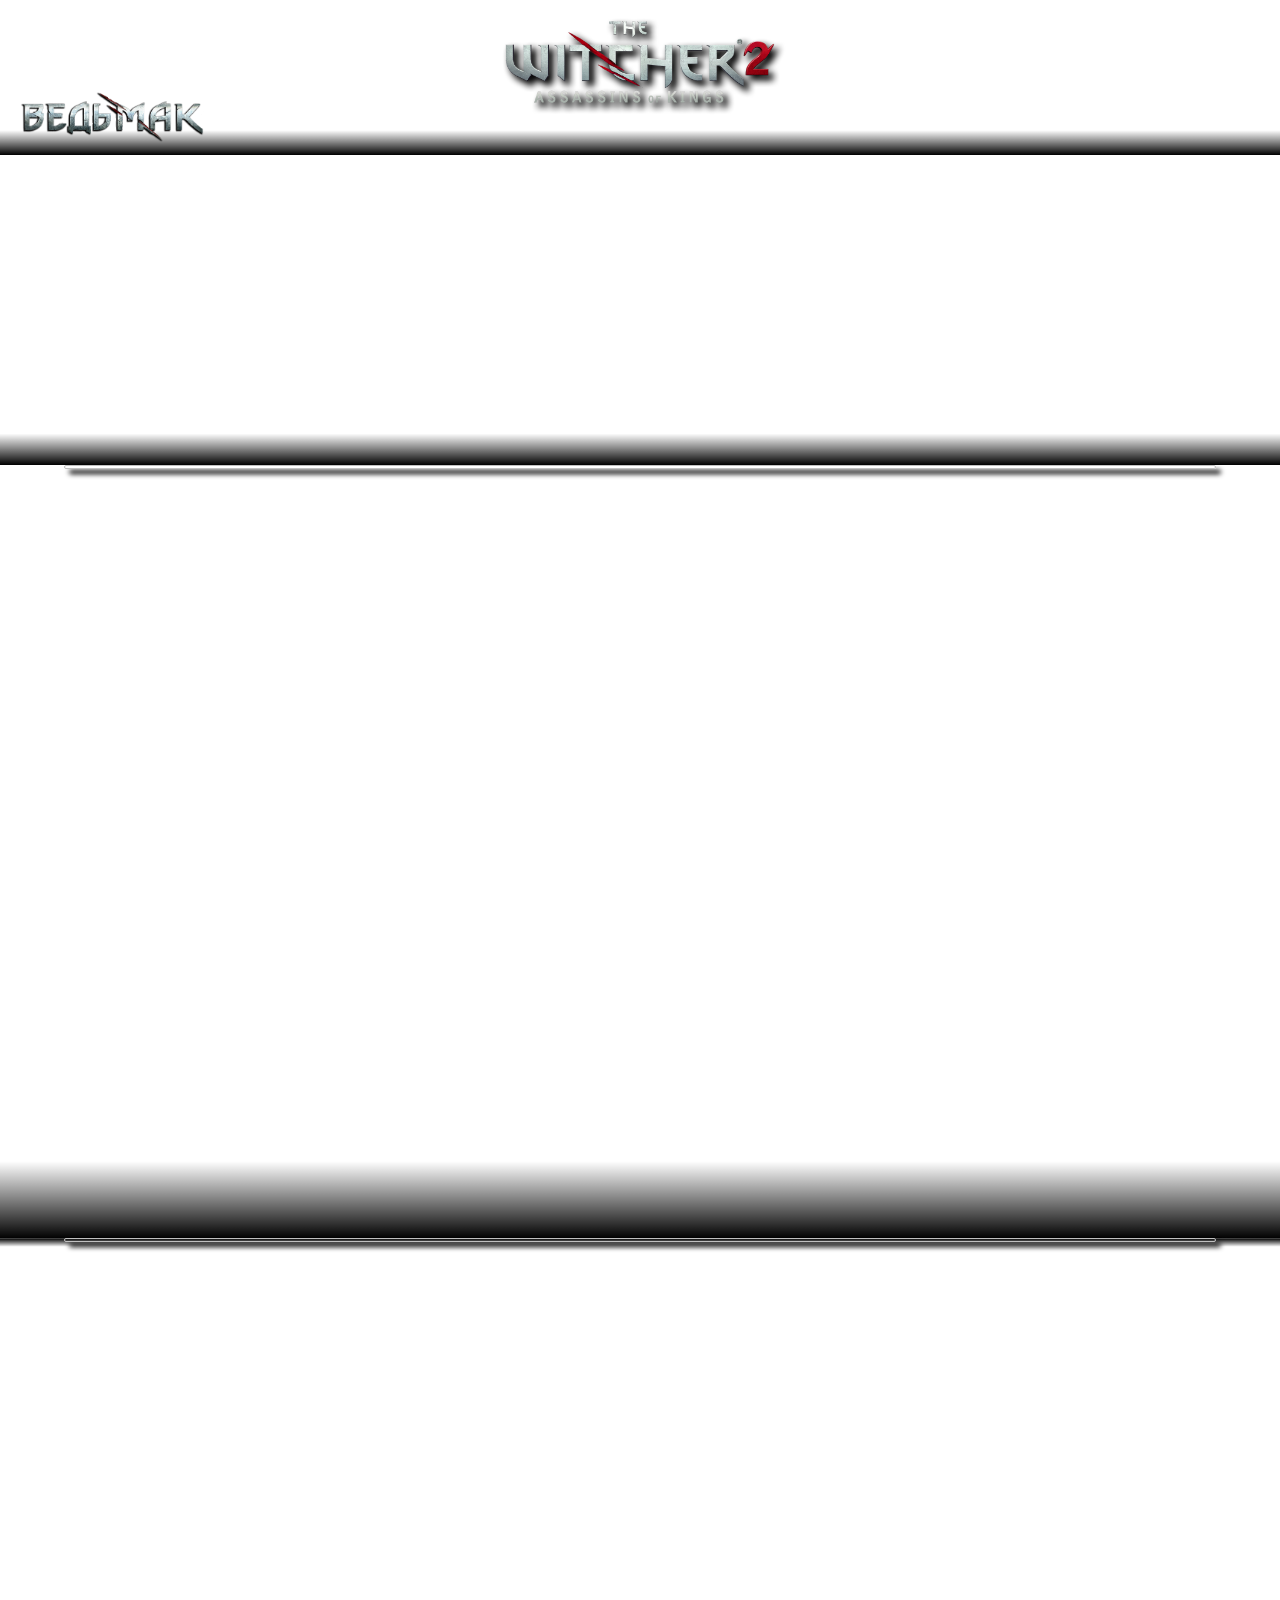
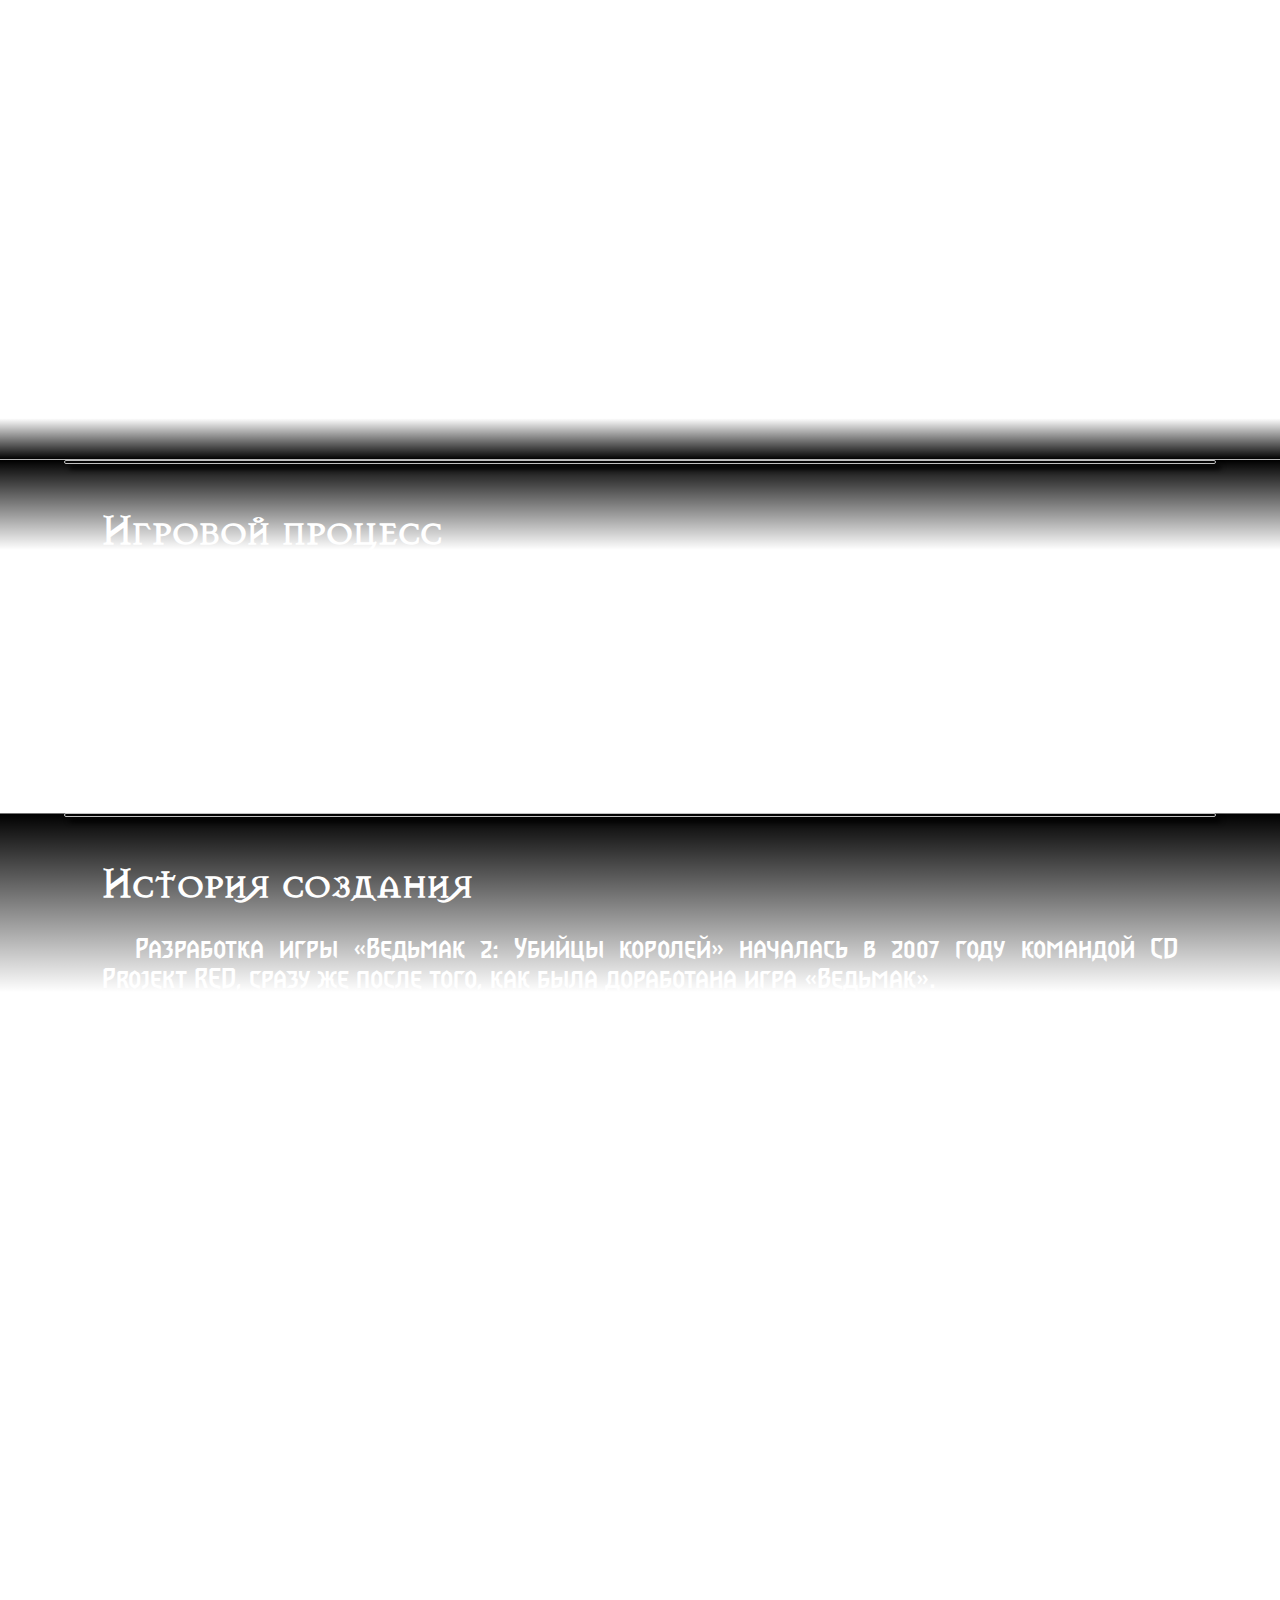
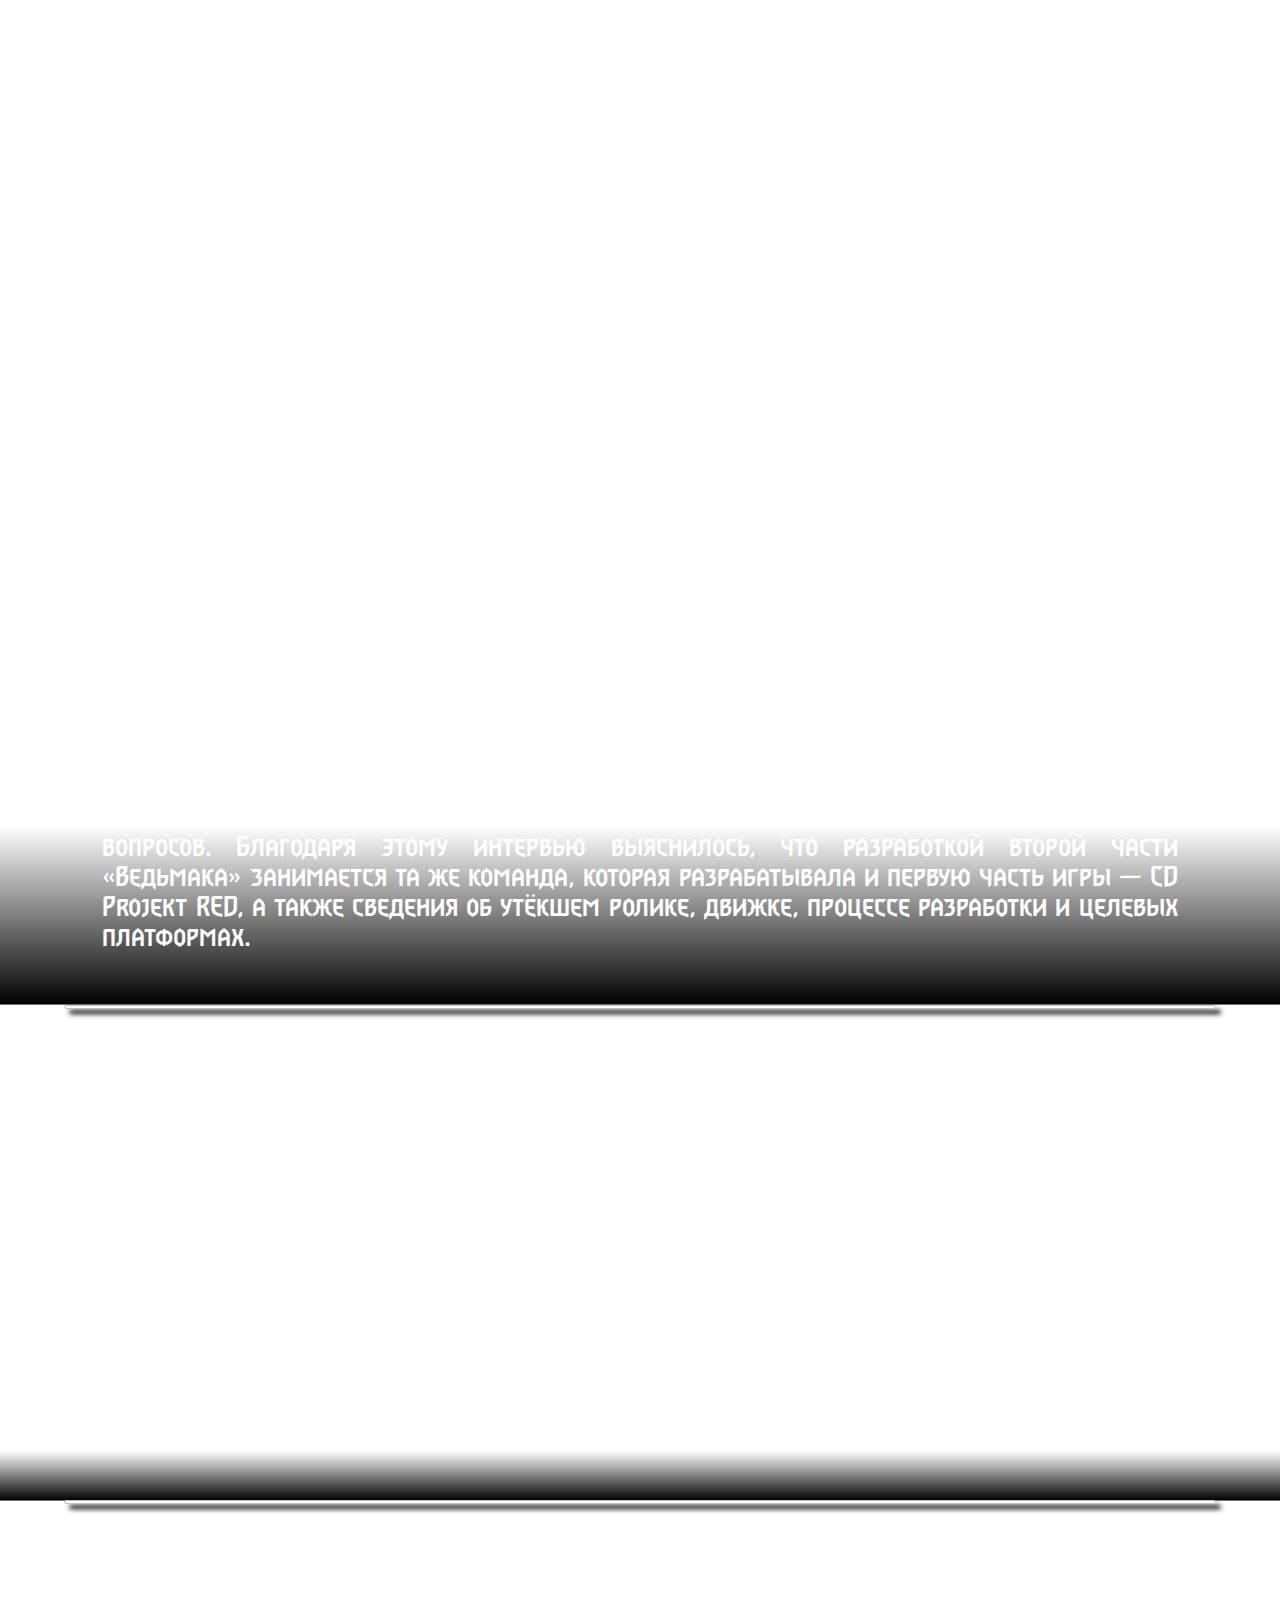
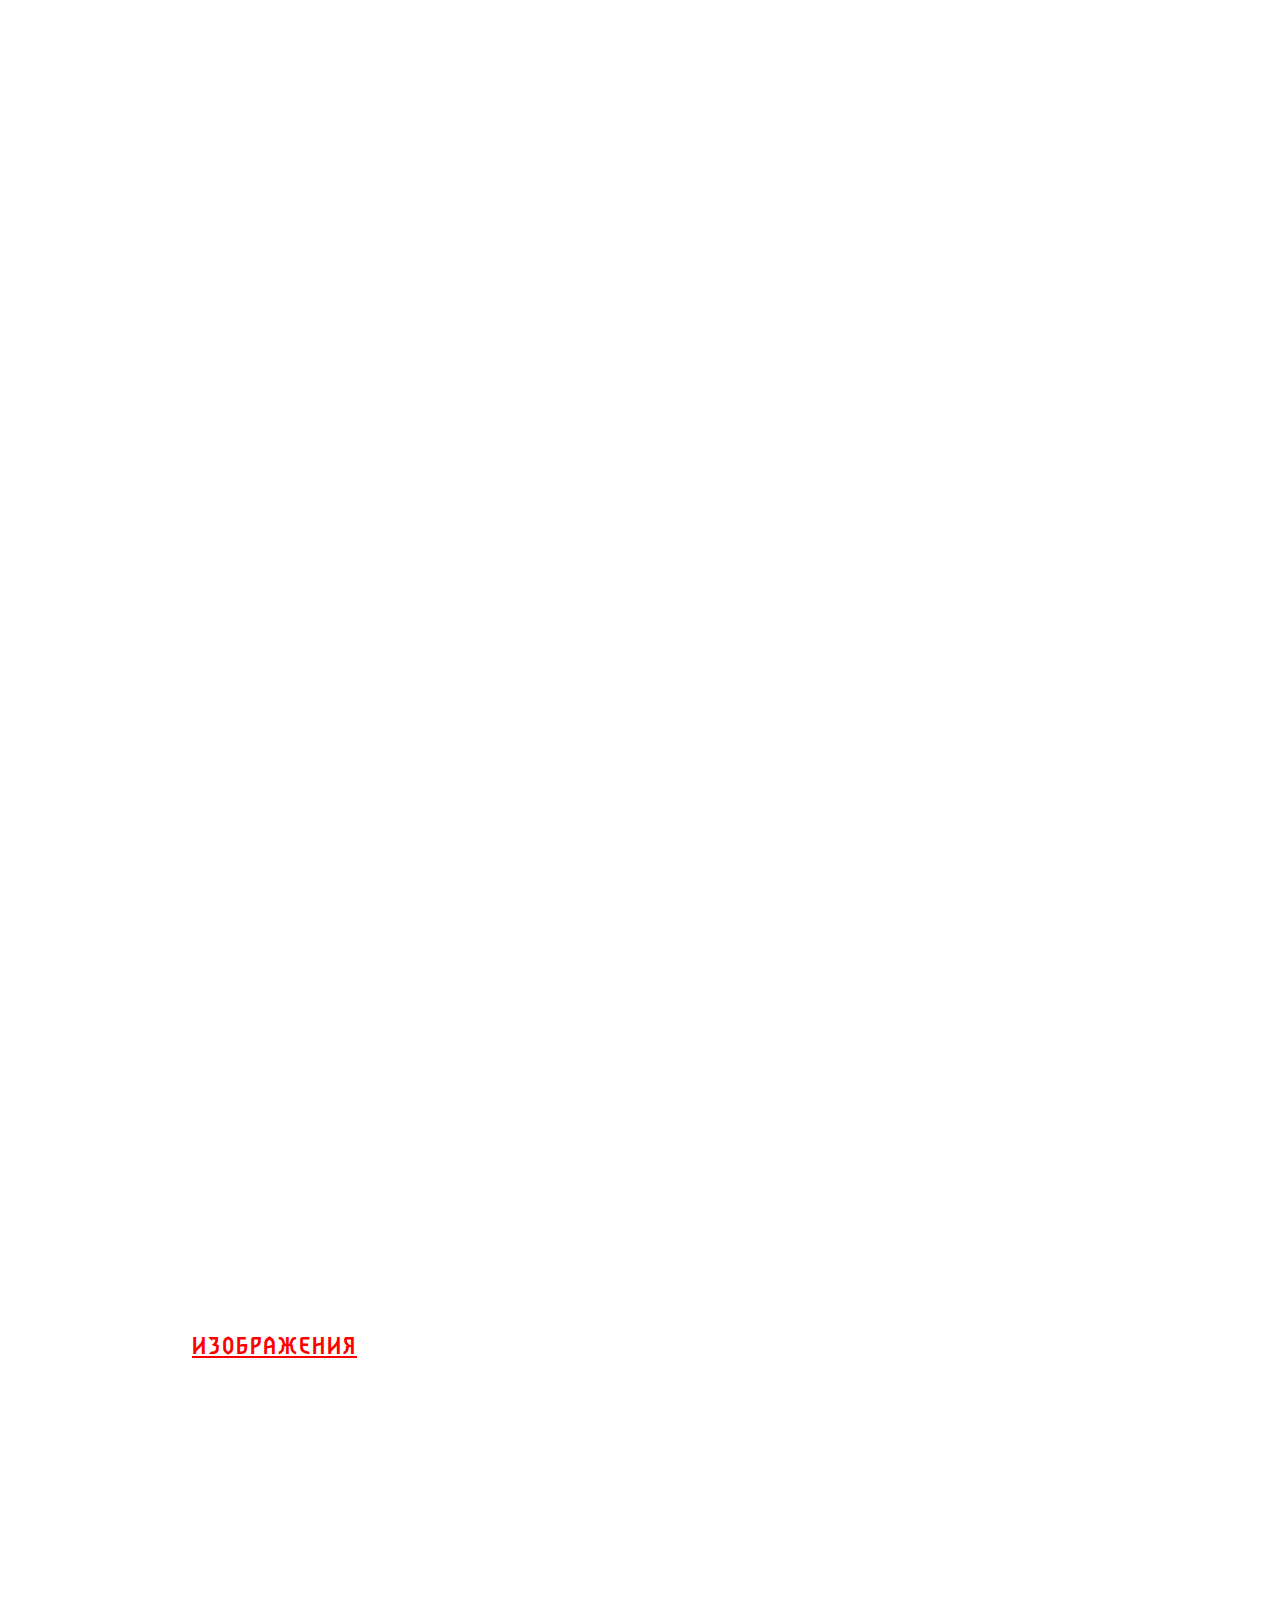
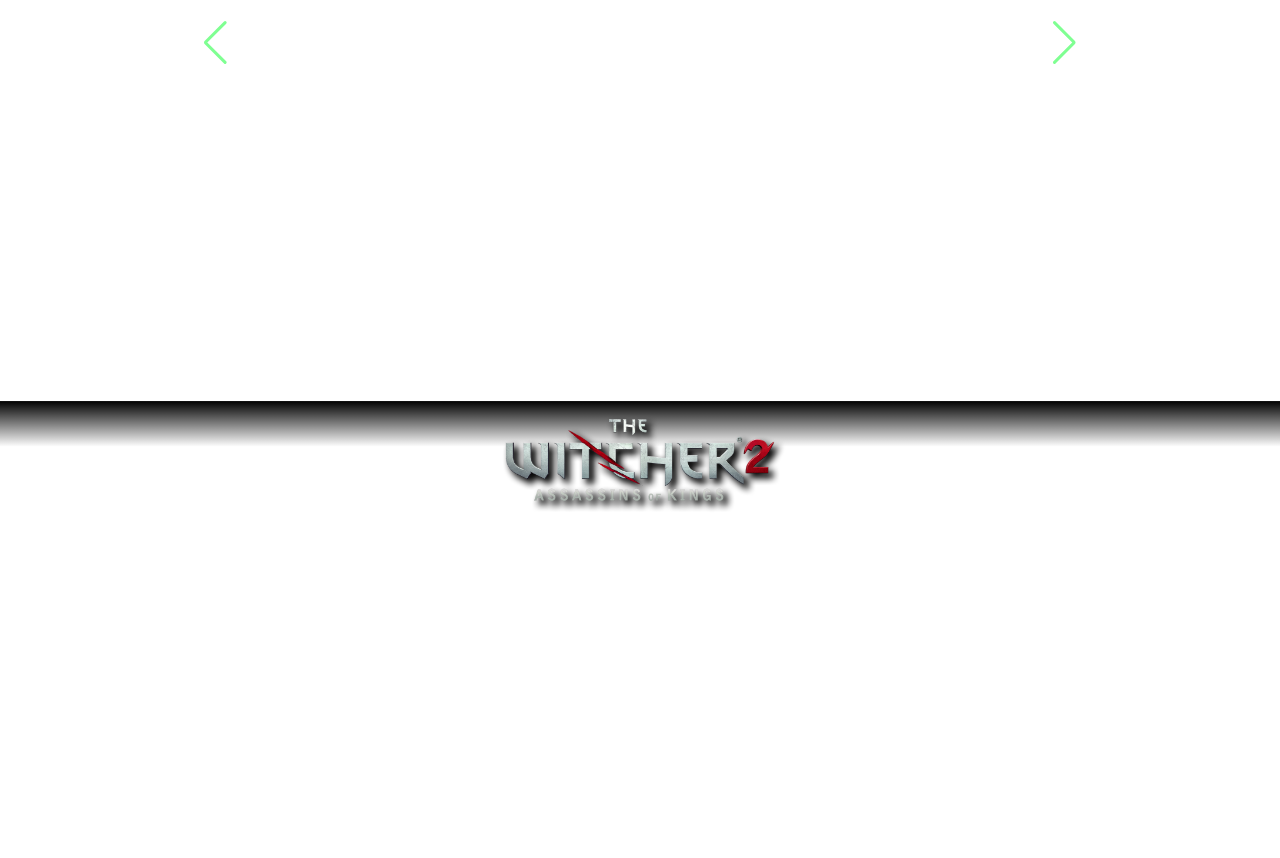
==== Game_2.html @ 96ee028e "Add files via upload" ====
<!DOCTYPE html>
<html lang="ru">
<head>
    <meta charset="UTF-8">
    <meta http-equiv="X-UA-Compatible" content="IE=edge">
    <meta name="viewport" content="width=device-width, initial-scale=1.0">
    <link rel="stylesheet" href="css/game.css">
    <link rel="stylesheet" href="https://cdn.jsdelivr.net/npm/swiper@9/swiper-bundle.min.css">
    <link rel="shortcut icon" href="/img/Witcher_ico.png" type="image/x-icon">
    <title>Ведьмак 2: Убийцы королей</title>
</head>
<body>
    <div id="container">
        <header>
            <video class="vid_back" autoplay muted loop>
                <source src="vid/Ведьмак 2.mp4" type="video/mp4"> 
            </video>
            <div class="logo_fon">
                <img src="img/Ведьмак 2.png" alt="Ведьмак" class="img_logo">
            </div>
            <section class="navigation">
                <a href="index.html" class="logo">
                <img src="img/logo.png" alt="Logo">
                </a>
                <nav>
                <ul>
                    <li><a href="index.html#Book">Сага о Ведьмаке</a>
                    <ul class="sub-menu">
                        <a href="Book_1.html"><li>Последнее желание</li></a>
                        <a href="Book_2.html"><li>Меч Предназначения</li></a>
                        <a href="Book_3.html"><li>Кровь Эльфов</li></a>
                        <a href="Book_4.html"><li>Час Презрения</li></a>
                        <a href="Book_5.html"><li>Крещение огнем</li></a>
                        <a href="Book_6.html"><li>Башня Ласточки</li></a>
                        <a href="Book_7.html"><li>Владычица Озера</li></a>
                        <a href="Book_8.html"><li>Сезон Гроз</li></a>
                    </ul>
                    </li>
                    <li><a href="index.html#Game">Компьютерные игры</a>
                    <ul class="sub-menu">
                        <a href="Game_1.html"><li>Ведьмак</li></a>
                        <a href="#"><li>Ведьмак 2: Убийцы королей</li></a>
                        <a href="Game_3.html"><li>Ведьмак 3: Дикая Охота</li></a>
                        <a href="Game_5.html"><li>Гвинт</li></a>
                        <a href="Game_4.html"><li>Кровная вражда: Ведьмак. Истории</li></a>
                    </ul>
                    </li>
                </ul>
                <div class="burger-icon">
                    <div class="bar"></div>
                    <div class="bar"></div>
                    <div class="bar"></div>
                </div>
                </nav>
              </section>
        </header>
        <section class="Witcher" style="    background: url(https://get.wallhere.com/photo/black-monochrome-reflection-symmetry-The-Witcher-texture-circle-light-lighting-shape-darkness-screenshot-1920x1080-px-computer-wallpaper-macro-photography-light-fixture-566904.jpg) no-repeat;
        background-size: cover; background-position-x: center; background-position-y: center;"> 
            <div class="Witcher_header">
                <h1><strong>Ведьмак 2: Убийцы королей</strong></h1>
            </div>
            <div class="Witcher_content">
                <p style="text-indent: 3%;">Ведьмак 2: Убийцы Королей — является продолжением компьютерной игры Ведьмак. Игра была выпущена польской компанией 
                    CD Projekt RED 17 мая 2011 года. Как и в оригинале, действие сиквела происходит в русле событий цикла романов, написанных 
                    Анджеем Сапковским. 
                </p>
            </div>
        </section>
        <section class="Story">
            <hr color="silver" size="4px" class="hr_style">
            <div class="Story_content_p">
             <h2>Сюжет</h2>  
             <p style="text-indent: 3%;">Действия игры «Ведьмак 2: Убийцы королей» начинаются вскоре после событий игры «Ведьмак» и также проходят в мире книг 
                Анджея Сапковского. Главный герой по-прежнему ведьмак Геральт из Ривии. По словам Анджея Сапковского, он сам не принимал участия в 
                разработке сюжета игры и даже не знал о её создании. Конец сюжета пролога во второй части игры закончился убийством короля Фольтеста. 
                Геральт не смог предотвратить покушение и упустил таинственного убийцу, который имел «ведьмачьи» глаза. Геральта обвинили в убийстве 
                Фольтеста и теперь ему предстоит отправиться расследовать данное преступление и восстановить свою репутацию. Сюжет игры, по сравнению с 
                первой частью, стал более развит. Приняв участие в подавлении восстания Ордена Пылающей Розы и защитив нового короля от наемного убийцы, 
                во второй части игры Геральт оказывается в самом центре политического водоворота королевства Темерии. Он начинает собственное 
                расследование, пытаясь понять, кто и зачем убивает правителей Северных Королевств и почему убийцы так похожи на ведьмаков. 
                Расследование приведет Геральта к верховьям реки Понтар, в неспокойные земли на границе между Темерией, Каэдвеном и Аэдирном. 
                Именно в этом лесном краю столкнутся самые могущественные силы мира. В поисках Ведьмаку помогают различные персонажи - 
                как старые друзья (Лютик, Трисс, Золтан), так и новые знакомые. Также, во время путешествия, Геральт начинает вспоминать 
                детали своего прошлого. Неизвестно, как вновь обретенная память может повлиять на действия Ведьмака. И куда же пропали некоторые 
                люди из его воспоминаний?</p>
         </div>
        </section>
        <section class="GG" style=" background: url(https://cdn.suwalls.com/wallpapers/games/the-witcher-2-assassins-of-kings-44142-1920x1080.jpg) no-repeat; background-size: cover;
        background-position-x: center;">
            <hr color="silver" size="4px" class="hr_style">
            <div class="GG_content_p">
             <h2>Главный герой</h2>  
             <p style="text-indent: 3%;">
                <i><b>"Мне тоже могут не нравиться принципы, на которых стоит этот мир. Но до сих пор ничего лучшего не придумали."</b></i>
             </p>
             <p style="text-indent: 3%;">Главный герой игры – ведьмак Геральт из Ривии, профессиональный убийца монстров. Втянутый в политические беспорядки и массовые волнения, 
                захлестнувшие Темерию, Геральт помогает подавить восстание Ордена Пылающей Розы. Вскоре после этого он спасает короля Фольтеста, 
                едва не погибшего от рук очень похожего на ведьмака убийцы. Продолжив защищать короля, Геральт становится его телохранителем, а 
                сам Фольтест старается восстановить мир и порядок в своем королевстве. И вот, наконец, последние бастионы Ордена пали под натиском 
                королевской армии. Однако выясняется, что дело еще не доведено до конца – баронесса Ла Валетт объявляет об отделении своих владений от 
                королевства, и теперь ее замок необходимо захватить.</p>

                <p style="text-indent: 3%;">Месяц спустя после покушения армия Фольтеста стала у ворот замка Ла Валетт, готовясь к финальной битве. Геральт все еще выступает 
                на стороне короля. Пока у него нет возможности начать собственное расследование причин загадочного покушения на Фольтеста.</p>
                <p style="font-family: 'Gwent', sans-serif; text-indent: 3%;">Ты – ведьмак, мутант. Чем скорее ты это признаешь, тем лучше. Люди нуждаются в тебе из-за твоих умений, но ты должен понимать, 
                    что тебе нужно будет быстро исчезнуть, если твое присутствие становится нежелательным. Ты другой, уникальный. Это ставит тебя в 
                    такое же опасное положение, как и нелюдей, которых могут посадить на кол…</p>
         </div>
        </section>
        <section class="Gameplay">
            <hr color="silver" size="4px" class="hr_style">
                <div class="Gameplay_content_p">
                    <h2>Игровой процесс</h2>  
                    <p style="text-indent: 3%;">В игре доработан и существенно изменён геймплей по сравнению с предыдущей частью. Одним из нововведений стала возможность 
                        преодолевать небольшие препятствия в виде заборов и некоторых строений. Боевая система игры переработана. Комбо останется, 
                        однако будет внедрена система Quick Time Events. Как и в первой части, в игре есть боссы (огромные чудовища или сильные люди, 
                        а иногда — ведьмаки). Среднее прохождение игры занимает более 40 часов. </p>
             </div>
        </section>
        <section class="History">
            <hr color="silver" size="4px" class="hr_style">
            <div class="History_content_p">
                <h2>История создания</h2>  
                <p style="text-indent: 3%;">Разработка игры «Ведьмак 2: Убийцы королей» началась в 2007 году командой CD Projekt RED, сразу же после того, как была доработана 
                    игра «Ведьмак».</p>
                    <p style="text-indent: 3%;">Первые упоминания о неанонсированных проектах компании CD Projekt появлялись 9 ноября 2008 года, когда польский игровой портал 
                    gram.pl сумел узнать у Михала Кичиньского (польск. Michał Kiciński) некоторую информацию о разрабатываемых играх. 
                    Согласно той информации, CD Projekt разрабатывала параллельно 4 игры: 2 игры разрабатывала непосредственно CD Projekt RED, 
                    третья игра разрабатывалась с тогда ещё неизвестной французской студией при поддержке CD Projekt RED, а четвёртая игра — шутер 
                    «They», разрабатывалась компанией Metropolis Software.</p>
                    
                    <p style="text-indent: 3%;">Новая информация о «The Witcher 2: Assassins of Kings» появилась 28 и 29 апреля 2009 года, во время процесса, связанного с отменой 
                    «The Witcher: Rise of the White Wolf», ремейком оригинального «Ведьмака» под игровые консоли.</p>
                    
                    <p style="text-indent: 3%;">Стало известно, что одной из двух игр, которые непосредственно и самостоятельно разрабатывала CD Projekt RED, являлся именно 
                    «The Witcher 2: Assassins of Kings», а третьей игрой, которую CDcreen Games, собственно являлась «The Witcher: Rise of the White 
                    Wolf».</p>
                    
                    <p style="text-indent: 3%;">Следующая порция информации появилась 14 июня 2009 года, когда в интервью польскому игровому журналу «CD Action» совладелец 
                    CD Projekt Михал Кичиньский сообщил о разработке «The Witcher 2» и дату выхода игры — 2010 год. Однако через несколько дней 
                    CD Projekt в лице Михала Кичиньского официально опровергла эту информацию. Согласно Кичиньскому, данные сведения появились в 
                    результате неправильного редактирования журналом «CD Action» его высказываний. «Интервью было отредактировано CD Action без 
                    уведомления меня об этом, и после изменений значение моего ответа касательно планов на будущее нашей студии оказалось значительно 
                    искажено», — объяснил Кичиньский</p>
                    
                    <p style="text-indent: 3%;">16 сентября 2009 года на YouTube появился ролик, демонстрирующий альфа-версию игры «The Witcher 2: Assassins of Kings». 
                    Именно благодаря данному ролику стало известно название игры. Данное видео представляет собой демонстрацию геймплея и 
                    технологий альфа-версии игры, и было предназначено для внутреннего использования.</p>
                    
                    <p style="text-indent: 3%;">18 сентября 2009 года компания CD Projekt RED официально подтвердила разработку игры. Адам Кичиньский (польск. Adam Kiciński), 
                    генеральный директор CD Projekt RED, прокомментировал «утёкший» ролик и заявил о том, что ролику уже полгода и на данный момент 
                    разработчики ищут издателя: «Конечно, мы не можем и не хотим пытаться опровергнуть эти факты. Ролик, появившийся вчера на множестве 
                    сайтов, показывает наш новый проект «Ведьмак 2», над которым мы уже некоторое время работаем. Мы сделали этот ролик полгода назад, 
                    чтобы продемонстрировать первую играбельную версию. В настоящее время мы ищем потенциального издателя (или издателей) для этой игры, 
                    и эта утечка является неконтролируемым побочным эффектом этого процесса. На сегодняшний день мы не комментируем ничего, 
                    что касается самой игры.»</p>
                    
                    <p style="text-indent: 3%;">Однако было официально объявлено, что данный ролик ни коим образом не показывает финальное качество игры, а сама игра ещё 
                    находится в стадии глубокой разработки.</p>
                    
                    <p style="text-indent: 3%;">22 сентября 2009 года польский игровой сайт GRY-OnLine взял интервью у старшего продюсера игры Томаша Гопа (польск. Tomasz Gop), 
                    в котором тот ответил на несколько вопросов. Благодаря этому интервью выяснилось, что разработкой второй части «Ведьмака» 
                    занимается та же команда, которая разрабатывала и первую часть игры — CD Projekt RED, а также сведения об утёкшем ролике, 
                    движке, процессе разработки и целевых платформах.</p>
         </div>
        </section>
        <section class="Technical">
            <hr color="silver" size="4px" class="hr_style">
            <div class="Technical_content_p">
                <h2>Технические данные</h2>  
                <p style="text-indent: 3%;">В игре «The Witcher 2: Assassins of Kings» используется полностью новый мультиплатформенный игровой движок под названием 
                    «RED Engine», разработанный силами CD Projekt RED специально для игры. В качестве физического движка используется Havok 
                    разработки одноимённой компании.</p>

                    <p style="text-indent: 3%;">По словам разработчиков, «RED Engine» фокусируется не только на графике и физике, но и на построении нелинейной системы квестов.</p>
                    
                    <p style="text-indent: 3%;">Графический движок поддерживает динамические тени, normal mapping и parallax mapping. По сравнению с первой частью игры улучшена 
                    детализация текстур, а также более реалистичными стали смена времени суток и погодные явления.</p>
         </div>
        </section>
        <section class="Awards">
            <hr color="silver" size="4px" class="hr_style">
            <div class="Awards_content_p">
                <h2>Награды и реакция критиков</h2>  
                <p style="text-indent: 3%;">Проект был очень хорошо принят критиками, абсолютное большинство рецензий положительно характеризовали игру.</p>

                <p style="text-indent: 3%;">Портал Games-TV отозвался об игре хвалебно, выставив в своем обзоре высший балл — «CD Projekt RED сделала образцовую RPG! 
                    Зрелищную, современную, но не забывающую о корнях».</p>
                    
                    <p style="text-indent: 3%;">Издание «Игромания» положительно отозвалась об игре — «Редкий случай: перед нами игра, которая практически полностью соответствует 
                    нашим ожиданиям. Это большая (до 20 часов только на основную сюжетную линию) RPG, предоставляющая игроку довольно широкую свободу 
                    выбора и не забывающая, что его, вообще говоря, надо развлекать». Игра получила 9 из 10 баллов и заняла третье место в номинации 
                    «RPG года» (2011). Подводя итоги года редакция отметила, что «потеряв немного в самобытности (выпендрежа в ролевой и боевой системе 
                    стало меньше), второй „Ведьмак“ явно приобрёл в красках, масштабе и режиссуре».</p>
                    
                    <p style="text-indent: 3%;">Интернет портал Playground так охарактеризовал игру в своей обзорной статье «Вердикт: одна из лучших RPG в истории, 
                    достойная занять место рядом с титанами жанра.»</p>
                    
                    <p style="text-indent: 3%;">В обзоре PC Игры немного посетовали на управление в ПК-версии, но при этом считают, что «мир, созданный польскими умельцами 
                    во втором „Ведьмаке“, настолько хорош и упоителен, что этой игре и её создателям можно простить многое».</p>
                    
                    <p style="text-indent: 3%;">Страна Игр: «Но в целом „Ведьмак 2“ оставляет двойственное ощущение: словно бы олдскульной хардкорной RPG в декорациях RPG 
                    современной. Внутри игры Геральт, охотник на волшебных чудовищ, не очень-то уверенно себя чувствует в мире политических интриг, 
                    где всем заправляют чудовища в людском облике.»</p>
                    
                    <p style="text-indent: 3%;">Журнал «Лучшие компьютерные игры» отмечает, что несмотря на крайне высокий уровень исполнения, «Ведьмак 2: Убийцы королей» 
                    лишилась многих удачных деталей первой части и добавила к ним немало неудачных. «Безумно красивая ролевая игра по миру 
                    Сапковского — почти идеальная, если не знать о существовании первого „Ведьмака“. Новый проект сделал большой шаг в сторону 
                    конвейера. Он будто бы собран из конструктора, склеен из „проверенных“ ролевых элементов и порой норовит развалиться по швам.»</p>
                    
                    <p style="text-indent: 3%;">Президент США Барак Обама во время визита в Польшу, произнёс хвалебную речь о достижениях Польши по части мировой экономики, в 
                    частности выделив игру о Геральте завоевавшую любовь у геймеров по всему миру. Однако Обама тут же признался, что сам не очень 
                    хорошо разбирается в видеоиграх, а в Witcher он и вовсе не играл</p>
         </div>
        </section>
        <section class="conteiner_slider">
            <ol class="header">
                <li class="label">Изображения</li>
                <li class="label">Видео</li> 
            </ol>
            <div class="swiper slider izo" >
                <div class="swiper-container gallery-top1 gallery-top">
                    <div class="swiper-wrapper">
                    <div class="swiper-slide" style="background-image:url(https://static.cdprojektred.com/thewitcher.com/media/wallpapers/witcher2/big/witcher2_ru_wallpaper_the_witcher_2_assassins_of_kings_wallpaper_3_1920x1080_1434708961.jpg)"></div>  
                    <div class="swiper-slide" style="background-image:url(https://static.cdprojektred.com/thewitcher.com/media/wallpapers/witcher2/big/witcher2_ru_wallpaper_the_witcher_2_assassins_of_kings_wallpaper_1_1920x1080_1434708821.jpg)"></div>     
                    <div class="swiper-slide" style="background-image:url(https://static.cdprojektred.com/thewitcher.com/media/screenshots/witcher2/big/witcher2_ru_screenshot_the_witcher_2_assassins_of_kings_screenshots_5_1920x1080_1434715786.jpg)"></div>
                    <div class="swiper-slide" style="background-image:url(https://static.cdprojektred.com/thewitcher.com/media/screenshots/witcher2/big/witcher2_ru_screenshot_the_witcher_2_assassins_of_kings_screenshots_4_1920x1080_1434715785.jpg)"></div>
                    <div class="swiper-slide" style="background-image:url(https://static.cdprojektred.com/thewitcher.com/media/screenshots/witcher2/big/witcher2_ru_screenshot_the_witcher_2_assassins_of_kings_screenshots_3_1920x1080_1434715784.jpg)"></div>
                    <div class="swiper-slide" style="background-image:url(https://static.cdprojektred.com/thewitcher.com/media/screenshots/witcher2/big/witcher2_ru_screenshot_the_witcher_2_assassins_of_kings_screenshots_2_1920x1080_1434715784.jpg)"></div>
                    <div class="swiper-slide" style="background-image:url(https://static.cdprojektred.com/thewitcher.com/media/screenshots/witcher2/big/witcher2_ru_screenshot_the_witcher_2_assassins_of_kings_screenshots_1_1920x1080_1434715783.jpg)"></div>
                    <div class="swiper-slide" style="background-image:url(https://static.cdprojektred.com/thewitcher.com/media/screenshots/witcher2/big/witcher2_ru_screenshot_the_witcher_2_assassins_of_kings_screenshot_6_1920x1080_1434714947.jpg)"></div>
                    <div class="swiper-slide" style="background-image:url(https://static.cdprojektred.com/thewitcher.com/media/screenshots/witcher2/big/witcher2_ru_screenshot_the_witcher_2_assassins_of_kings_screenshot_5_1920x1080_1434714945.jpg)"></div>
                    <div class="swiper-slide" style="background-image:url(https://static.cdprojektred.com/thewitcher.com/media/screenshots/witcher2/big/witcher2_ru_screenshot_the_witcher_2_assassins_of_kings_screenshot_3_1920x1080_1434714942.jpg)"></div>
                    <div class="swiper-slide" style="background-image:url(https://static.cdprojektred.com/thewitcher.com/media/screenshots/witcher2/big/witcher2_ru_screenshot_the_witcher_2_assassins_of_kings_screenshot_1_1920x1080_1434714939.jpg)"></div>
                    <div class="swiper-slide" style="background-image:url(https://static.cdprojektred.com/thewitcher.com/media/screenshots/witcher2/big/witcher2_ru_screenshot_the_witcher_2_assassins_of_kings_screenshots_6_1920x1080_1434715787.jpg)"></div>
                    <div class="swiper-slide" style="background-image:url(https://static.cdprojektred.com/thewitcher.com/media/wallpapers/witcher2/big/witcher2_ru_wallpaper_the_witcher_2_assassins_of_kings_wallpaper_2_1920x1080_1434708910.jpg)"></div>   
                </div>

                    <div class="swiper-button-next swiper-button-white"></div>
                    <div class="swiper-button-prev swiper-button-white"></div>
                    </div>
                    <div class="swiper-container gallery-thumbs1 gallery-thumbs">
                    <div class="swiper-wrapper">
                        <div class="swiper-slide" style="background-image:url(https://static.cdprojektred.com/thewitcher.com/media/wallpapers/witcher2/big/witcher2_ru_wallpaper_the_witcher_2_assassins_of_kings_wallpaper_3_1920x1080_1434708961.jpg)"></div>
                        <div class="swiper-slide" style="background-image:url(https://static.cdprojektred.com/thewitcher.com/media/wallpapers/witcher2/big/witcher2_ru_wallpaper_the_witcher_2_assassins_of_kings_wallpaper_1_1920x1080_1434708821.jpg)"></div>     
                        <div class="swiper-slide" style="background-image:url(https://static.cdprojektred.com/thewitcher.com/media/screenshots/witcher2/big/witcher2_ru_screenshot_the_witcher_2_assassins_of_kings_screenshots_5_1920x1080_1434715786.jpg)"></div>
                        <div class="swiper-slide" style="background-image:url(https://static.cdprojektred.com/thewitcher.com/media/screenshots/witcher2/big/witcher2_ru_screenshot_the_witcher_2_assassins_of_kings_screenshots_4_1920x1080_1434715785.jpg)"></div>
                        <div class="swiper-slide" style="background-image:url(https://static.cdprojektred.com/thewitcher.com/media/screenshots/witcher2/big/witcher2_ru_screenshot_the_witcher_2_assassins_of_kings_screenshots_3_1920x1080_1434715784.jpg)"></div>
                        <div class="swiper-slide" style="background-image:url(https://static.cdprojektred.com/thewitcher.com/media/screenshots/witcher2/big/witcher2_ru_screenshot_the_witcher_2_assassins_of_kings_screenshots_2_1920x1080_1434715784.jpg)"></div>
                        <div class="swiper-slide" style="background-image:url(https://static.cdprojektred.com/thewitcher.com/media/screenshots/witcher2/big/witcher2_ru_screenshot_the_witcher_2_assassins_of_kings_screenshots_1_1920x1080_1434715783.jpg)"></div>
                        <div class="swiper-slide" style="background-image:url(https://static.cdprojektred.com/thewitcher.com/media/screenshots/witcher2/big/witcher2_ru_screenshot_the_witcher_2_assassins_of_kings_screenshot_6_1920x1080_1434714947.jpg)"></div>
                        <div class="swiper-slide" style="background-image:url(https://static.cdprojektred.com/thewitcher.com/media/screenshots/witcher2/big/witcher2_ru_screenshot_the_witcher_2_assassins_of_kings_screenshot_5_1920x1080_1434714945.jpg)"></div>
                        <div class="swiper-slide" style="background-image:url(https://static.cdprojektred.com/thewitcher.com/media/screenshots/witcher2/big/witcher2_ru_screenshot_the_witcher_2_assassins_of_kings_screenshot_3_1920x1080_1434714942.jpg)"></div>
                        <div class="swiper-slide" style="background-image:url(https://static.cdprojektred.com/thewitcher.com/media/screenshots/witcher2/big/witcher2_ru_screenshot_the_witcher_2_assassins_of_kings_screenshot_1_1920x1080_1434714939.jpg)"></div>
                        <div class="swiper-slide" style="background-image:url(https://static.cdprojektred.com/thewitcher.com/media/screenshots/witcher2/big/witcher2_ru_screenshot_the_witcher_2_assassins_of_kings_screenshots_6_1920x1080_1434715787.jpg)"></div>
                        <div class="swiper-slide" style="background-image:url(https://static.cdprojektred.com/thewitcher.com/media/wallpapers/witcher2/big/witcher2_ru_wallpaper_the_witcher_2_assassins_of_kings_wallpaper_2_1920x1080_1434708910.jpg)"></div>     
                        
                    </div>
                </div>
    
            </div>
            <div class="swiper slider vid" >
                <div class="swiper-container gallery-top2 gallery-top">
                    <div class="swiper-wrapper">
                        <div class="swiper-slide">
                            <iframe width="100%" height="100%" src="https://www.youtube.com/embed/7ajukUlRKdA" title="YouTube video player" frameborder="0" allow="accelerometer; autoplay; clipboard-write; encrypted-media; gyroscope; picture-in-picture; web-share" allowfullscreen></iframe>
                        </div>
                        <div class="swiper-slide">
                            <iframe width="100%" height="100%" src="https://www.youtube.com/embed/9_0f6GDlqdU" title="YouTube video player" frameborder="0" allow="accelerometer; autoplay; clipboard-write; encrypted-media; gyroscope; picture-in-picture; web-share" allowfullscreen></iframe>
                        </div>     
                        <div class="swiper-slide">
                            <iframe width="100%" height="100%" src="https://www.youtube.com/embed/NJiMtPzY568" title="YouTube video player" frameborder="0" allow="accelerometer; autoplay; clipboard-write; encrypted-media; gyroscope; picture-in-picture; web-share" allowfullscreen></iframe>
                        </div>     
                        <div class="swiper-slide">
                            <iframe width="100%" height="100%" src="https://www.youtube.com/embed/lr2YU-tlK5Y" title="YouTube video player" frameborder="0" allow="accelerometer; autoplay; clipboard-write; encrypted-media; gyroscope; picture-in-picture; web-share" allowfullscreen></iframe>
                        </div>
                        <div class="swiper-slide">
                            <iframe width="100%" height="100%" src="https://www.youtube.com/embed/BR7Eb5cXPK8" title="YouTube video player" frameborder="0" allow="accelerometer; autoplay; clipboard-write; encrypted-media; gyroscope; picture-in-picture; web-share" allowfullscreen></iframe>
                        </div>
                        <div class="swiper-slide">
                            <iframe width="100%" height="100%" src="https://www.youtube.com/embed/npsAcevrIzk" title="YouTube video player" frameborder="0" allow="accelerometer; autoplay; clipboard-write; encrypted-media; gyroscope; picture-in-picture; web-share" allowfullscreen></iframe>
                        </div>
                        <div class="swiper-slide">
                            <iframe width="100%" height="100%" src="https://www.youtube.com/embed/NB_1hGDuG58" title="YouTube video player" frameborder="0" allow="accelerometer; autoplay; clipboard-write; encrypted-media; gyroscope; picture-in-picture; web-share" allowfullscreen></iframe>
                        </div>
                    </div>
                    <div class="swiper-button-next swiper-button-white"></div>
                    <div class="swiper-button-prev swiper-button-white"></div>
                    </div>
                <div class="swiper-container gallery-thumbs2 gallery-thumbs">
                    <div class="swiper-wrapper">
                            <div class="swiper-slide" style="background-image:url(https://img.youtube.com/vi/7ajukUlRKdA/hqdefault.jpg)" data-video-id="7ajukUlRKdA"></div>
                            <div class="swiper-slide" style="background-image:url(https://img.youtube.com/vi/9_0f6GDlqdU/hqdefault.jpg)" data-video-id="9_0f6GDlqdU"></div>
                            <div class="swiper-slide" style="background-image:url(https://img.youtube.com/vi/NJiMtPzY568/hqdefault.jpg)" data-video-id="NJiMtPzY568"></div> 
                            <div class="swiper-slide" style="background-image:url(https://img.youtube.com/vi/lr2YU-tlK5Y/hqdefault.jpg)" data-video-id="lr2YU-tlK5Y"></div> 
                            <div class="swiper-slide" style="background-image:url(https://img.youtube.com/vi/BR7Eb5cXPK8/hqdefault.jpg)" data-video-id="BR7Eb5cXPK8"></div> 
                            <div class="swiper-slide" style="background-image:url(https://img.youtube.com/vi/npsAcevrIzk/hqdefault.jpg)" data-video-id="npsAcevrIzk"></div> 
                            <div class="swiper-slide" style="background-image:url(https://img.youtube.com/vi/NB_1hGDuG58/hqdefault.jpg)" data-video-id="NB_1hGDuG58"></div> 
                    </div>
                    
                </div>
    
        </section>
        <footer>
            <div class="logo_fon" style="position: relative;">
                <img src="img/Ведьмак 2.png" alt="Ведьмак" class="img_logo">
            </div>
            <div class="footer_content">
                <p>
                    <b>СИСТЕМНЫЕ ТРЕБОВАНИЯ</b> <br><br>
                    ОС: Windows XP/Vista/7 <br>
                    Процессор: Intel или AMD Quad-Core <br>
                    Оперативная память: 3 ГБ (XP), 4 ГБ (Vista/7) <br>
                    Видеокарта: GeForce 260 (1 ГБ) или Radeon HD 4850 (1 ГБ) <br>
                    Жесткий диск: 25 ГБ свободного места <br>
                    Звуковая карта: совместимость с DirectX 9.0c
                </p>
            </div>
        </footer>

    <script src="https://cdn.jsdelivr.net/npm/swiper@9/swiper-bundle.min.js"></script>
    <script src="js/game.js"></script>
</body>
</html>
---- css/game.css ----
body{
    margin:0;
    padding:0;
    color: #fff;
    font-size: 20px;
    height: 100%;
}

@font-face {
  font-family: 'Gwent';
  src: url('/font/gwent_extrabold.woff') format('woff');
  font-weight: normal;
  font-style: normal;
}
@font-face {
  font-family: 'Witcher';
  src: url('/font/masonchronicles.woff') format('woff');
  font-weight: normal;
  font-style: normal;
}

.navigation {
    max-width: 1920px;
    position:absolute;
    bottom: 5%;
    width: 100%;
    background-color: transparent;
    display: flex;
    justify-content: space-between;
    align-items: center;
    z-index: 100;
    transition: all 0.3s ease-in-out;
  }
  .logo img {
    padding-left: 20px;
    height: 50px;
  }
  
  .logo {
    text-decoration: none;
    z-index: 10;
  }
  nav{ padding-right: 4%;
  }
  nav ul {
    list-style: none;
    display: flex;
    margin: 0;
    padding: 0;
    text-align: center;
  }
  
  nav li {
    margin: 0 15px;
    position: relative;
  }
  
  nav a {
    font-family: 'Gwent', sans-serif;
    color: #fff;
    font-size: 18px;
    text-decoration: none;
    transition: all 0.1s ease-in-out;
  }
  
  nav a:hover {
    color: #e50914;
  }
  
  .sub-menu {
    position: absolute;
    top: calc(100% + 20px);
    left: 0;
    background-image: none;
    background-color: #091318de;
    border-radius: 10px;
    box-shadow: 0px 4px 8px rgba(0, 0, 0, 0.1);
    opacity: 0;
    visibility: hidden;
    transform: translateY(-10px);
    transition: all 0.3s ease-in-out;
    display: flex;
    flex-direction: column;
    align-items: stretch;
    width: 200px;
  }
  
  .sub-menu li {
    margin: 0;
    padding: 10px;
    border-top: 1px solid rgba(255, 255, 255, 0.1);
    transition: all 0.2s ease-in-out;
  }
  
  .sub-menu li:first-child {
    border-top: none;
  }
  
  .sub-menu li:hover {
    background-color: rgba(255, 255, 255, 0.05);
  }
  
  nav li:hover .sub-menu {
    opacity: 1;
    visibility: visible;
    transform: translateY(0px);
  }
  
  .burger-icon {
    display: none;
  }
  .navigation.scroll {
    background: url(https://static.cdprojektred.com/thewitcher.com/gfx/top3_menu_bg.png) 50% 0px no-repeat;
    padding: 10px;
    box-shadow: 0px 4px 8px rgba(0, 0, 0, 0.1);
    position: fixed;
    top: 0;
    bottom: auto;
  }
  .navigation.scroll::before{
    background: url(http://clipart-library.com/new_gallery/716115_sparkle-overlay-png.png) no-repeat bottom;
    background-size: 100%;
    content: "";
    height: 100%;
    left: 0;
    position: absolute;
    right: 0;
    width: 100%;
    opacity: 40%;
  }
  .navigation.scroll::after {
    content: "";
    display: block;
    position: absolute;
    top: -5%;
    left: -1%;
    right: -1%;
    bottom: 0;
    z-index: 1;
    border-width: 20px;
    border-style: solid;
    border-image-source: url(https://www.playgwent.com/build/img/master-mirror/images-frame@1x-95b341c2.png);
    border-image-slice: 12;
    border-image-outset: 0;
    border-image-repeat: round;
    pointer-events: none;
    opacity: 60%;
  }
  
  .navigation.scroll .logo img {
    height: 40px;
  }
  
  @media (max-width: 1000px) {
    nav ul {
      display: none;
      flex-direction: row;
      align-items: start;
      width: 100%;
      position: absolute;
      top: 60px;
      left: 0px;
      background: url(https://www.thewitcher.com/build/images/bg-section-characters-1440-43f83205..jpg) no-repeat top;
      padding: 48px 48px 48px 10px;
      box-sizing: border-box;
      z-index: 999;
      opacity: 0;
      justify-content: space-between;
      transition: all 0.3s ease-in-out;
    }
    
  
    nav{ padding-right: 7%;
      z-index: 11;
    }
    nav a {
      font-size: 1.8vw;
    }
    nav ul.active {
      display: flex;
      opacity: 1;
    }
    nav ul.active::after {
      content: "";
      display: block;
      position: absolute;
      top: 0;
      left: -1%;
      right: -1%;
      bottom: 0;
      z-index: 1;
      border-width: 20px;
      border-style: solid;
      border-image-source: url(https://www.playgwent.com/build/img/master-mirror/images-frame@1x-95b341c2.png);
      border-image-slice: 12;
      border-image-outset: 0;
      border-image-repeat: round;
      pointer-events: none;
    }
  
    nav li {
      margin: 10px 0;
      position: static;
    }
    
    .burger-icon {
      display: block;
      cursor: pointer;
      }
      
    .bar {
      height: 3px;
      width: 25px;
      background-color: #fff;
      margin: 5px 0;
      transition: all 0.3s ease-in-out;
    }
    
    .bar.active {
      transform: rotate(45deg) translate(5px, 5px);
    }
    
    .bar.active:nth-child(2) {
      opacity: 0;
    }
    
    .bar.active:nth-child(3) {
      transform: rotate(-45deg) translate(5px, -5px);
    }
    
    .sub-menu {
      top: 60px;
      width: 100%;
      position: static;
      opacity: 1;
      visibility: visible;
      transform: none;
      box-shadow: none;
      padding: 10px;
      margin-top: 10px;
    }
    
    .sub-menu li {
      border-top: none;
      padding: 5px 0;
      text-align: center;
      border-bottom: 1px solid rgba(255, 255, 255, 0.1);
    }
    
    .sub-menu li:last-child {
      border-bottom: none;
    }
    
    nav li:hover .sub-menu {
      display: flex;
      flex-direction: column;
      align-items: stretch;
    }
    
    .navigation.scroll {
      background-color: #20202099;
      padding: 10px;
      box-shadow: 0px 4px 8px rgba(0, 0, 0, 0.1);
      position: fixed;
      top: 0;
      bottom: auto;
    }
    
    .navigation.scroll .logo img {
      height: 40px;
    }
  }
  @media (max-width: 600px) {
    nav ul {
      display: none;
      flex-direction: column;
      align-items: center;
      width: 100%;
      position: absolute;
      top: 60px;
      left: 0;
      background-color: #202020;
      padding: 20px;
      box-sizing: border-box;
      z-index: 999;
      opacity: 0;
      transition: all 0.3s ease-in-out;
    }
  
    nav{ padding-right: 7%;
    }
    nav a {
      font-size: 1.5vh;
    }
    nav ul.active {
      display: flex;
      opacity: 1;
    }
  
    nav li {
      margin: 10px 0;
      position: static;
    }
    
    .burger-icon {
      display: block;
      cursor: pointer;
      }
      
    .bar {
      height: 3px;
      width: 25px;
      background-color: #fff;
      margin: 5px 0;
      transition: all 0.3s ease-in-out;
    }
    
    .bar.active {
      transform: rotate(45deg) translate(5px, 5px);
    }
    
    .bar.active:nth-child(2) {
      opacity: 0;
    }
    
    .bar.active:nth-child(3) {
      transform: rotate(-45deg) translate(5px, -5px);
    }
    
    .sub-menu {
      top: 60px;
      width: 100%;
      position: static;
      opacity: 1;
      visibility: visible;
      transform: none;
      box-shadow: none;
      padding: 10px;
      margin-top: 10px;
    }
    
    .sub-menu li {
      border-top: none;
      padding: 5px 0;
      text-align: center;
      border-bottom: 1px solid rgba(255, 255, 255, 0.1);
    }
    
    .sub-menu li:last-child {
      border-bottom: none;
    }
    
    nav li:hover .sub-menu {
      display: flex;
      flex-direction: column;
      align-items: stretch;
    }
    
    .navigation.scroll {
      background-color: #20202099;
      padding: 10px;
      box-shadow: 0px 4px 8px rgba(0, 0, 0, 0.1);
      position: fixed;
      top: 0;
      bottom: auto;
    }
    
    .navigation.scroll .logo img {
      height: 40px;
    }
  }

  #container{
    width: 100%;
    height: 100%;
    max-width: 1920px;
    margin-left: auto;
    margin-right: auto;
  }

  header {
    width: 100%;
    height: 100%;
    max-height: 1000px; 
    position: relative;
    margin-bottom:-5px;
  }
  header::before{
    background-image: linear-gradient(180deg,transparent 80%,#000);
    content: "";
    height: 80%;
    left: 0;
    position: absolute;
    top: 100%;
    transform: translateY(-100%);
    width: 100%;
    margin-bottom: 200px;
  }

  .vid_back{
    max-width: 1920px;
    height: 100%;
    width: 100%;
    object-fit: cover;
    position: relative;
    z-index: -1;
  }

  .logo_fon{
    position: absolute;
    text-align: center;
    top: 2%;
    z-index: 10;
    max-width: 100%;    
    left: 0;
    right: 0;
  }

  @media screen and (max-width: 480px){
    
    .logo_fon{
        top: 0%;
      }
    .img_logo{
        height: 100%;
        width: 100%;
        }
    .logo img {
        height: 10vw;
        }
    .Story_content_p{
        text-align: justify;
        padding: 2% 10% 2% 10%; 
        }
    .Gameplay_content_p{
      text-align: justify;
      padding: 2% 10% 2% 10%; 
      }
    .History_content_p{
      text-align: justify;
      padding: 2% 10% 2% 10%; 
      }
    .Technical_content_p{
      text-align: justify;
      padding: 2% 10% 2% 10%; 
      }
    .Awards_content_p{
      text-align: justify;
      padding: 2% 10% 2% 10%; 
      }
    .DLC_content_p{
      text-align: justify;
      padding: 2% 10% 2% 10%; 
      }
    .GG_content_p {
        text-align: justify;
        padding: 2% 10% 2% 10%; 
        }
    .footer_content{
      text-align: center;
      font-size: 70%;
      padding: 2% 30% 2% 30%; 
      }
  }
  @media screen and (min-width: 481px){
    .img_logo{
        height: 15%;
        width: 23%;
        }
    .Story_content_p{
        text-align: justify;
        padding: 2% 8% 2% 8%; 
        }
    .Gameplay_content_p{
      text-align: justify;
      padding: 2% 8% 2% 8%; 
      }
    .History_content_p{
      text-align: justify;
      padding: 2% 8% 2% 8%; 
      }
    .Technical_content_p{
      text-align: justify;
      padding: 2% 8% 2% 8%; 
      }
    .Awards_content_p{
      text-align: justify;
      padding: 2% 8% 2% 8%; 
      }
    .DLC_content_p{
      text-align: justify;
      padding: 2% 8% 2% 8%; 
      }
    .GG_content_p {
      text-align: justify;
      padding: 2% 8% 2% 8%;
        }
    .footer_content{
      text-align: center;
      font-size: 100%;
      padding: 2% 30% 2% 30%; 
      }
  }
  .Witcher {
    height: auto;
    width: 100%;
    position: relative;
}
  .Witcher::before {
    background-image: linear-gradient(180deg,transparent 90%,#000);
    background-size: 100%;
    content: "";
    height: 100%;
    left: 0;
    position: absolute;
    right: 0;
    width: 100%;
  }
  .Witcher:after {
    position: absolute;
    top: 0;
    left: 0;
    content: "";
    background: url(https://www.playgwent.com/build/img/iron/line-footer-gold-65050b3c.png) repeat-x top;
    height: 9px;
    width: 100%;
  }
  .Witcher_header{
    font-family: 'Witcher', sans-serif;
    font-size: 180%;
    padding-top: 10px;
    text-align: center;
  }
  .Witcher_content{
    font-family: 'Gwent', sans-serif;
    font-size: 120%;
    padding: 0% 10% 2% 10%;
    text-align: justify;
    line-height: 30px;
    position: relative;
  }

  .hr_style{
    margin: 0% 5% 2% 5%;
    border-radius: 200px;
    background: url(https://www.playgwent.com/build/img/iron/line-footer-gold-65050b3c.png);
    box-shadow: 5px 5px 5px black;
    position: relative;
    z-index: 1;
  }

  .Story{
    height: auto;
    width: 100%;
    text-align: center;
    background: url(https://catherineasquithgallery.com/uploads/posts/2021-02/1614408814_57-p-temnii-fon-dlya-logotipa-75.jpg) no-repeat;
    background-size: cover;
    position: relative;
    background-position-x: center;
  }
  .Story::after{
    background-image: linear-gradient(180deg,transparent 90%,#000);
    content: "";
    height: 100%;
    left: 0;
    position: absolute;
    top: 100%;
    transform: translateY(-100%);
    width: 100%;
  }
  .Story_content_p{
    font-family: 'Witcher', sans-serif;
    height: 100%;
    font-size: 130%;
    line-height: 30px;
  }
  .Gameplay{
    height: auto;
    width: 100%;
    text-align: center;
    background: url(https://www.kweetix.com/Documents/Document/202011062143031935-Black-Wallpaper.jpg) no-repeat;
    background-size: cover;
    background-position-x: center;
    font-family: 'Gwent', sans-serif;
  }
  .Gameplay::before{
    background-image: linear-gradient(180deg,transparent 90%,#000);
    background-size: 100%;
    content: "";
    height: 100%;
    left: 0;
    position: absolute;
    right: 0;
    width: 100%;
    transform: scaleX(-1) scaleY(-1);
  }
  .Gameplay_content_p{
    height: 100%;
    font-size: 130%;
    line-height: 30px;
  }
  .History{
    height: auto;
    width: 100%;
    text-align: center;
    background: url(https://catherineasquithgallery.com/uploads/posts/2021-03/1615845553_161-p-chernii-fon-vertikalnii-186.jpg) no-repeat;
    background-size: cover;
    position: relative;
    background-position-x: center;
    font-family: 'Gwent', sans-serif;
  }
  .History::before{
    background-image: linear-gradient(180deg,transparent 90%,#000);
    background-size: 100%;
    content: "";
    height: 100%;
    left: 0;
    position: absolute;
    right: 0;
    width: 100%;
    transform: scaleX(-1) scaleY(-1);
  }
  .History::after{
    background-image: linear-gradient(180deg,transparent 90%,#000);
    content: "";
    height: 100%;
    left: 0;
    position: absolute;
    top: 100%;
    transform: translateY(-100%);
    width: 100%;
  }
  .History_content_p{
    height: 100%;
    font-size: 130%;
    line-height: 30px;
    position: relative;
    z-index: 1;
  }
  .Technical {
    height: auto;
    width: 100%;
    text-align: center;
    background: url(https://catherineasquithgallery.com/uploads/posts/2021-02/1614441331_52-p-temnii-fon-dlya-chata-61.jpg) no-repeat;
    background-size: cover;
    position: relative;
    background-position-x: center;
    font-family: 'Gwent', sans-serif;
}
  .Technical::after{
    background-image: linear-gradient(180deg,transparent 90%,#000);
    content: "";
    height: 100%;
    left: 0;
    position: absolute;
    top: 100%;
    transform: translateY(-100%);
    width: 100%;
  }
  .Technical_content_p{
    height: 100%;
    font-size: 130%;
    line-height: 30px;
  }
  .Awards{
    height: auto;
    width: 100%;
    text-align: center;
    background-size: cover;
    position: relative;
    font-family: 'Gwent', sans-serif;
  }
  .Awards::before {
    content: "";
    position: absolute;
    top: 0;
    left: 0;
    width: 100%;
    height: 100%;
    background: url(https://vignette.wikia.nocookie.net/witcher/images/1/1e/Tw2_noticeboard.png/revision/latest?cb=20110601230850) no-repeat;
    background-size: cover;
    filter: brightness(15%);
  }
  .Awards_content_p{
    height: 100%;
    font-size: 130%;
    line-height: 30px;
    position: relative;
    z-index: 1;
  }
  .DLC{
    height: auto;
    width: 100%;
    text-align: center;
    position: relative;
  }
  .DLC:after {
    position: absolute;
    top: 0;
    left: 0;
    content: "";
    background: url(https://www.playgwent.com/build/img/iron/line-footer-gold-65050b3c.png) repeat-x top;
    height: 9px;
    width: 100%;
    z-index: 1;
  }
  .DLC_content_p{
    font-family: 'Gwent', sans-serif;
    height: 100%;
    font-size: 130%;
    line-height: 30px;
    position: relative;
    z-index: 1;
  }
  .DLC_content_p::before{
    background-image: linear-gradient(180deg,transparent 90%,#000);
    background-size: 100%;
    content: "";
    height: 50%;
    left: 0;
    top: -0.1%;
    position: absolute;
    right: 0;
    width: 100%;
    transform: scaleX(-1) scaleY(-1);
  }
  .DLC_content_p::after{
    background-image: linear-gradient(180deg,transparent 90%,#000);
    content: "";
    height: 50%;
    left: 0;
    position: absolute;
    top: 100%;
    transform: translateY(-100%);
    width: 100%;
  }
  .GG{
    height: auto;
    width: 100%;
    text-align: center;
    position: relative;
  }
  .GG::before{
    background-image: linear-gradient(360deg,transparent 99%,#000);
    content: "";
    height: 100%;
    left: 0;
    position: absolute;
    top: 100%;
    transform: translateY(-100%);
    width: 100%;
  }
  .GG::after{
    background-image: linear-gradient(180deg,transparent 90%,#000);
    content: "";
    height: 50%;
    left: 0;
    position: absolute;
    top: 100%;
    transform: translateY(-100%);
    width: 100%;
  }
  .GG_content_p{
    font-family: 'Witcher', sans-serif;
    height: 100%;
    font-size: 130%;
    line-height: 30px;
  }
  .main_width {
    font-size: 14px;
    line-height: 20px;
    width: 100%;
}

@media screen and (min-width: 895px) {
  .h2_cont{
    padding-right: 50%;
    font-size: 300%;
  }
.gallery-top {
  position: relative;
  height: 40vw; 
  width: auto;
}
.gallery-thumbs {
  height: 8vw;
}
.conteiner_slider{
  padding: 3% 15% 0% 15%;
}
}
@media screen and (max-width: 895px) {
  .h2_cont{
    padding-right: 50%;
    font-size: 150%;
  }
.gallery-top {
  position: relative;
  height: 60vw;
  width: auto;
}
.gallery-thumbs {
  height: 15vw;
}
.conteiner_slider{
  padding: 3% 0% 0% 0%;
}
@media screen and (min-height: 400px) {
.header{
  justify-content: center;
}
}
@media screen and (max-height: 400px) {
.gallery-top {
  height: 40vw;
}
.conteiner_slider{
  padding: 3% 15% 0% 15%;
}
}
}
h1{
  font-size: 200%;
  margin: 2% 0%;
  font-family: 'Witcher', sans-serif;
  position: relative;
  z-index: 1;
}
h2{
  font-size:170%;
  margin-top:0;
  font-family: 'Witcher', sans-serif;
  position: relative;
  z-index: 1;
}
h3{
  font-size:140%;
  margin-top:0;
  font-family: 'Witcher', sans-serif;
  position: relative;
  z-index: 1;
}
ul {
  list-style:square;
  margin: 0 0 0 3%;
  padding: 0;
  position: relative;
  z-index: 1;
}

li {
  margin-bottom: 5px;
  position: relative;
  z-index: 1;
}

.header{
  display: flex;
  flex-direction: row;
  flex-wrap: wrap;
  list-style: none;
  padding: 0;
}
.label{
  color: #fff;
  font-size: 22px;
  font-weight: 600;
  letter-spacing: 2px;
  margin-inline-end: 0;
  padding: 3px 0;
  text-transform: uppercase;
  cursor: pointer;
  margin-inline-end: 15px;
}
.label:after {
  content: " ";
  display: block;
  height: 2px;
  width: 100%;
}
.label:hover {
color:#e50914;
}
.header .label.active {
  color: red;
  text-decoration:underline;
}
.conteiner_slider{
  background: url(https://www.playgwent.com/build/img/footer/bg-footer-1440-dcbabc8a.jpg) no-repeat;
  background-size: cover;
  position: relative;
  font-family: 'Gwent', sans-serif;
}
.conteiner_slider:after {
  position: absolute;
  top: 0;
  left: 0;
  content: "";
  background: url(https://www.playgwent.com/build/img/iron/line-footer-gold-65050b3c.png) repeat-x top;
  height: 9px;
  width: 100%;
}
.slider{
  height: 100%;
  width: 100%;
}
.swiper-container {
  margin-left: auto;
  margin-right: auto;
}
.swiper-slide {
  background-size:cover;
  background-position: center;
  box-sizing: border-box;
  height: 100%;
  width: 100%;
}
.swiper-button-prev::after, 
.swiper-button-next::after {
  color: rgb(0, 255, 38);
  font-size:80px;
  opacity: 50%;
}
.swiper-button-prev:hover::after, 
.swiper-button-next:hover::after {
  opacity: 100%;
}
.swiper-slide {
  box-sizing: border-box;
  height: 100%;
  width: 100%;
}
.swiper-slide::after {
  content: "";
  display: block;
  position: absolute;
  top: 0;
  left: 0;
  right: 0;
  bottom: 0;
  z-index: 1;
  border-width: 12px;
  border-style: solid;
  border-image-source: url(https://www.playgwent.com/build/img/frame-0462ba37.png);
  border-image-slice: 12;
  border-image-outset: 0;
  border-image-repeat: round;
  pointer-events: none;
}
.gallery-thumbs {
  width: auto;
  box-sizing: border-box;
  padding: 10px 0;
}
.gallery-thumbs .swiper-slide {
  width: 25%;
  height: 100%;
  opacity: 0.4;
  cursor: pointer;
}
.gallery-thumbs .swiper-slide:hover{
  opacity: 1;
}
.gallery-thumbs .swiper-slide-thumb-active {
  opacity: 1;
}

footer {
  width: 100%;
  height: 100%;
  max-height: 800px;
  position: relative;
  margin-bottom: -5px;
  background: url(https://www.playgwent.com/build/img/section-bg/bg-1440-79d322d2.jpg) no-repeat;
  background-size: cover;
  background-position-x: center;
  line-height: 30px;
  font-family: 'Gwent', sans-serif;
}
footer::before{
  background-image: linear-gradient(360deg,transparent 90%,#000);
  content: "";
  height: 100%;
  left: 0;
  position: absolute;
  top: 100%;
  transform: translateY(-100%);
  width: 100%;
}
footer:after {
  position: absolute;
  top: 0;
  left: 0;
  content: "";
  background: url(https://www.playgwent.com/build/img/iron/line-footer-gold-65050b3c.png) repeat-x top;
  height: 9px;
  width: 100%;
}

.s-fractions{
  font-family: 'Gwent', sans-serif;
  padding: 35px 20px 0;
  background: url(https://i.playground.ru/p/Hqb2kGzyQeRtgKc_b4fQcA.jpeg) no-repeat;
  background-size: cover;
  background-position-x: center;
  position: relative;
}
.s-fractions::before{
  background-image: linear-gradient(180deg,transparent 90%,#000);
  background-size: 100%;
  content: "";
  height: 100%;
  left: 0;
  top: 0;
  position: absolute;
  right: 0;
  width: 100%;
  transform: scaleX(-1) scaleY(-1);
}
.s-fractions::after{
  background-image: linear-gradient(180deg,transparent 90%,#000);
  content: "";
  height: 100%;
  left: 0;
  position: absolute;
  top: 100%;
  transform: translateY(-100%);
  width: 100%;
}
.h_fractions{
  text-align: center;
}
.fractions{
  display: flex;
  justify-content: flex-start;
  align-items: flex-start;
  flex-flow: row wrap;
  max-width: 1600px;
  margin: 0 auto;
  position: relative;
  border-top: 2px solid;
  border-image: linear-gradient(270deg,transparent 0,#ad8332 1%,#ad8332 99%,transparent) 2 round;
  border-bottom: 0;
}

.fraction_item{
  flex: 1 0 calc(16.666% - 2px);
  display: flex;
  align-items: flex-start;
  justify-content: flex-start;
  border: 0;
  border-style: solid;
  border-image: linear-gradient(0deg,transparent 40%,#ad8332 60%) 2 round;
  border-right-width: 2px;
  flex-flow: row wrap;
  max-width: 16.666%;
  width: 16.666%;
}
.fraction_item_last:last-of-type{
  border-right-width: 0;
}
.fraction_item-info{
  flex: 0 0 100%;
  text-align: center;
  margin-top: -148px;
}
.fraction_item-image{
  flex: 0 0 100%;
  display: block;
}
.fraction_item-info-card{
  padding: 0 10px;
}
.fraction_item-info-text{
  position: relative;
  z-index: 1;
  margin-top: -13px;
}
.imgf{
  max-width: 100%;
  height: auto;
  display: inline-block;
  vertical-align: middle;
}

@media screen and (min-width: 1201px){
  .s-fractions{
    background: url(https://i.playground.ru/p/Hqb2kGzyQeRtgKc_b4fQcA.jpeg) no-repeat;
    background-size: cover;
    background-position-x: center;
    position: relative;
  }
  .fraction_item-image{
    min-height: 340px;
  }
  
}
@media screen and (max-width: 1200px){
  .s-fractions{
    background: url(https://www.playgwent.com/build/img/iron/backgrounds/bg-01_1440-7c0200fb.jpg) no-repeat;
    background-size: cover;
    background-position-x: center;
    position: relative;
  }
  .fractions{
    border-top: 0;
  }
  .fraction_item{
    flex: 0 0 100%;
    border-right-width: 0;
    width: 100%;
    max-width: 100%;
    margin-bottom: 5px;
  }
  .fraction_item-image{
    display: none;
  }
  .fraction_item-info{
    margin-top: 0;
  }
  .fraction_item-info-card{
    background-size: contain;
    background-position: 50%;
    background-repeat: no-repeat;
    background-image: url(/build/img/join/join-hc/mobile/magic-under-cards-1-d0f84ba8.png);
  }
  .fraction_item-info-text{
    margin-top: -50px;
    font-size: 150%;
    line-height: 120%;
    padding: 0 25%;
    text-align: center;
  }
}
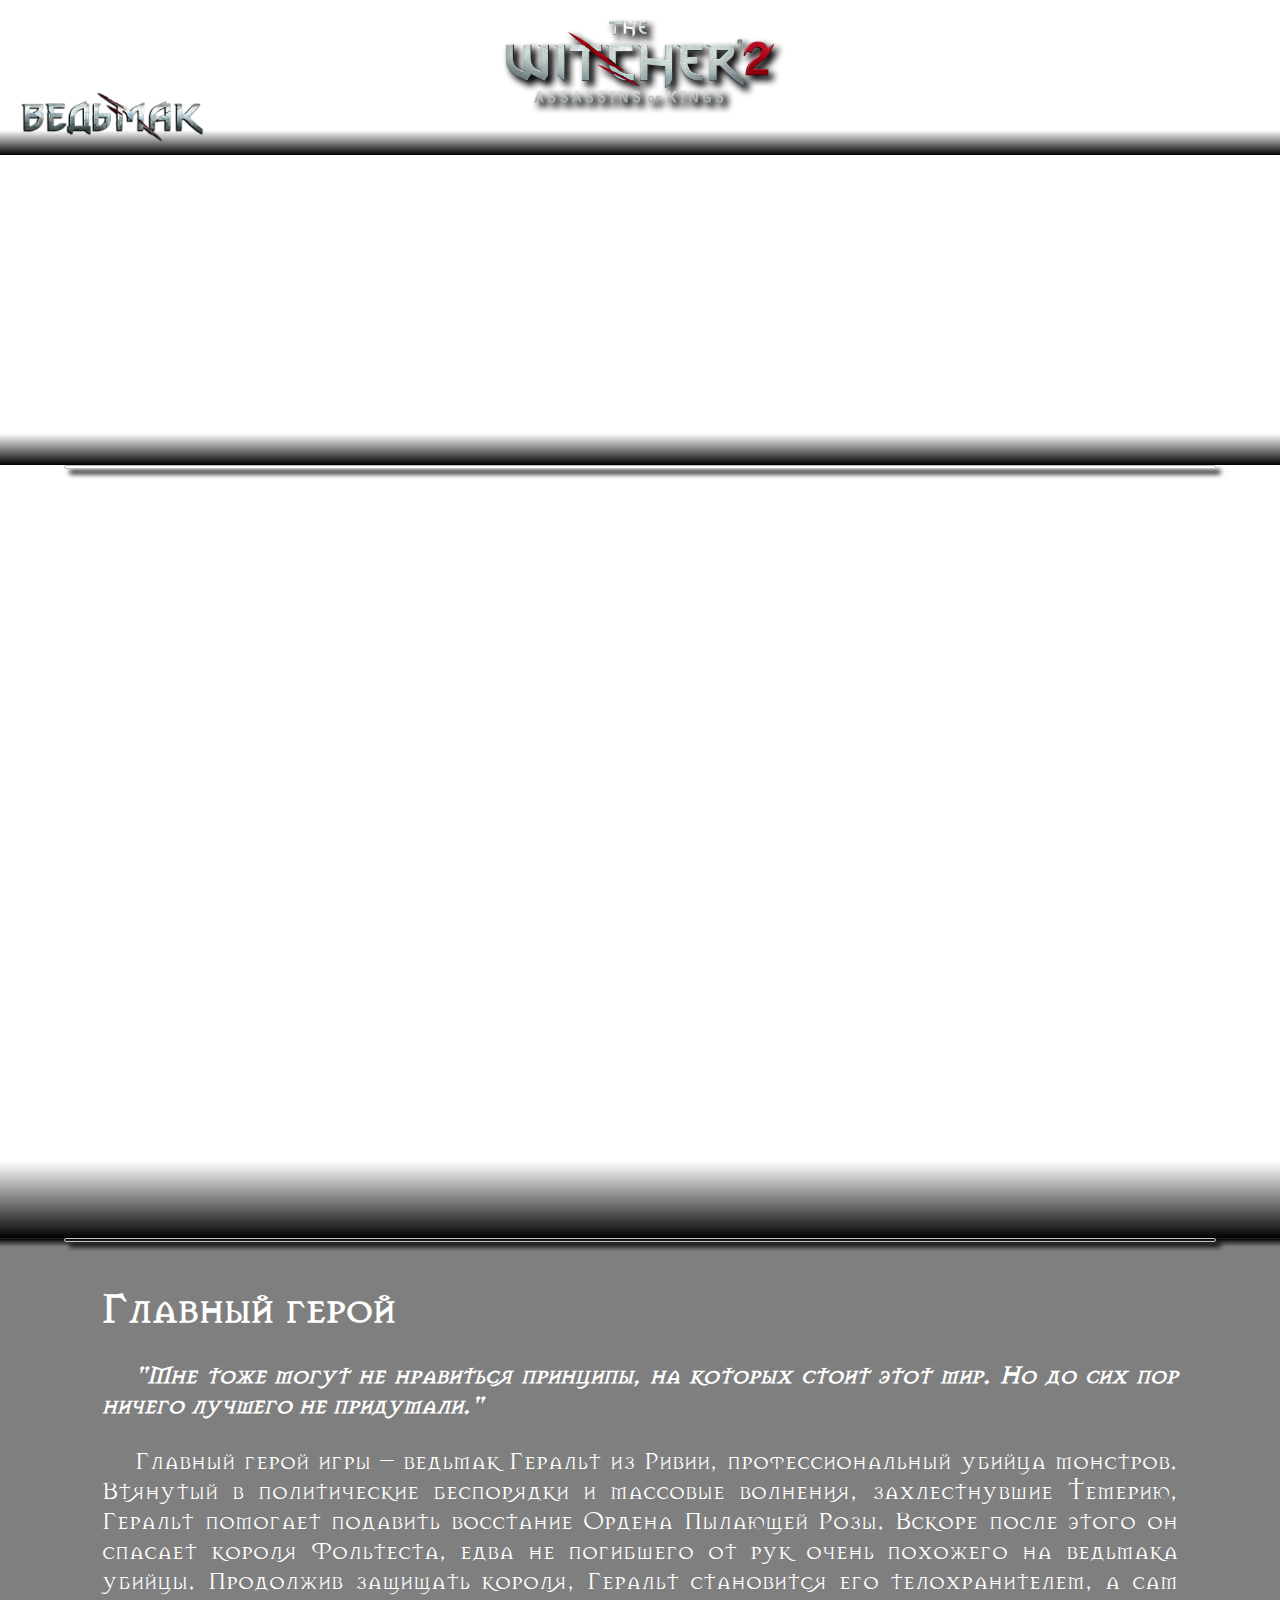
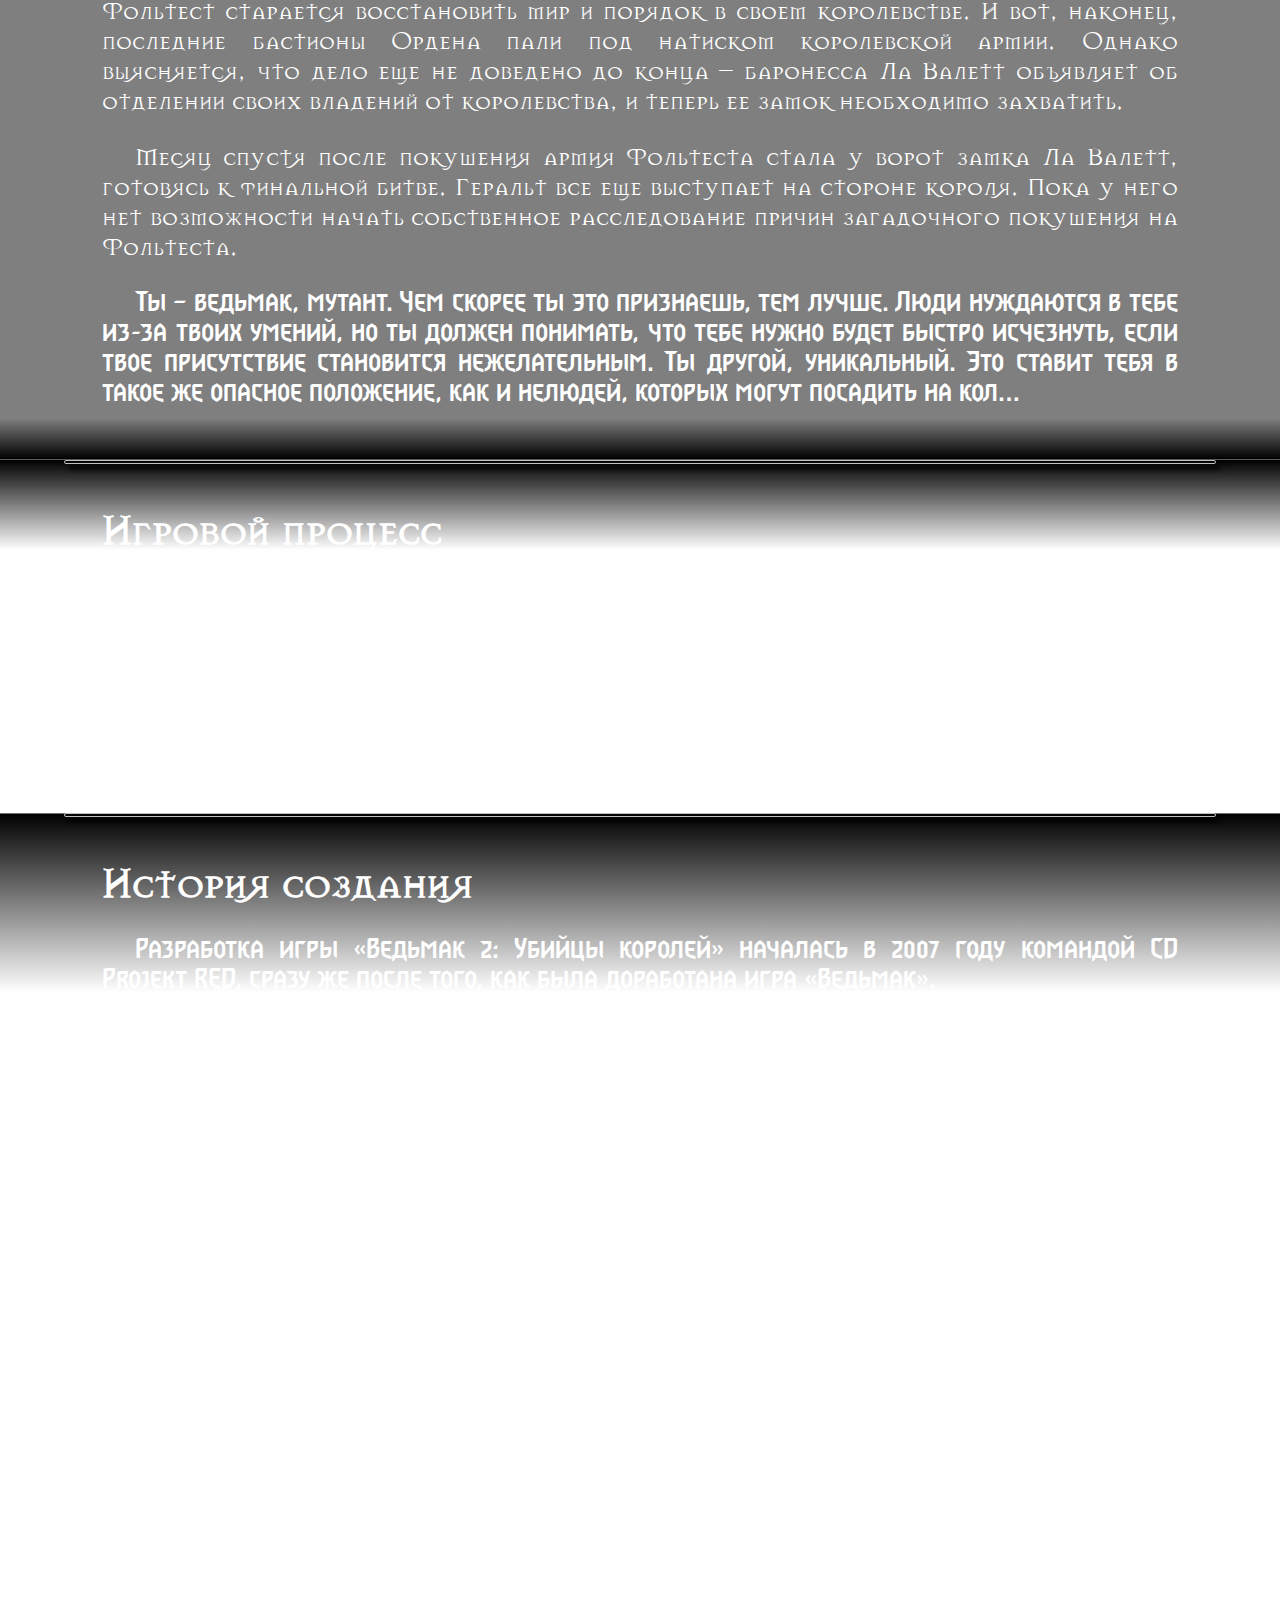
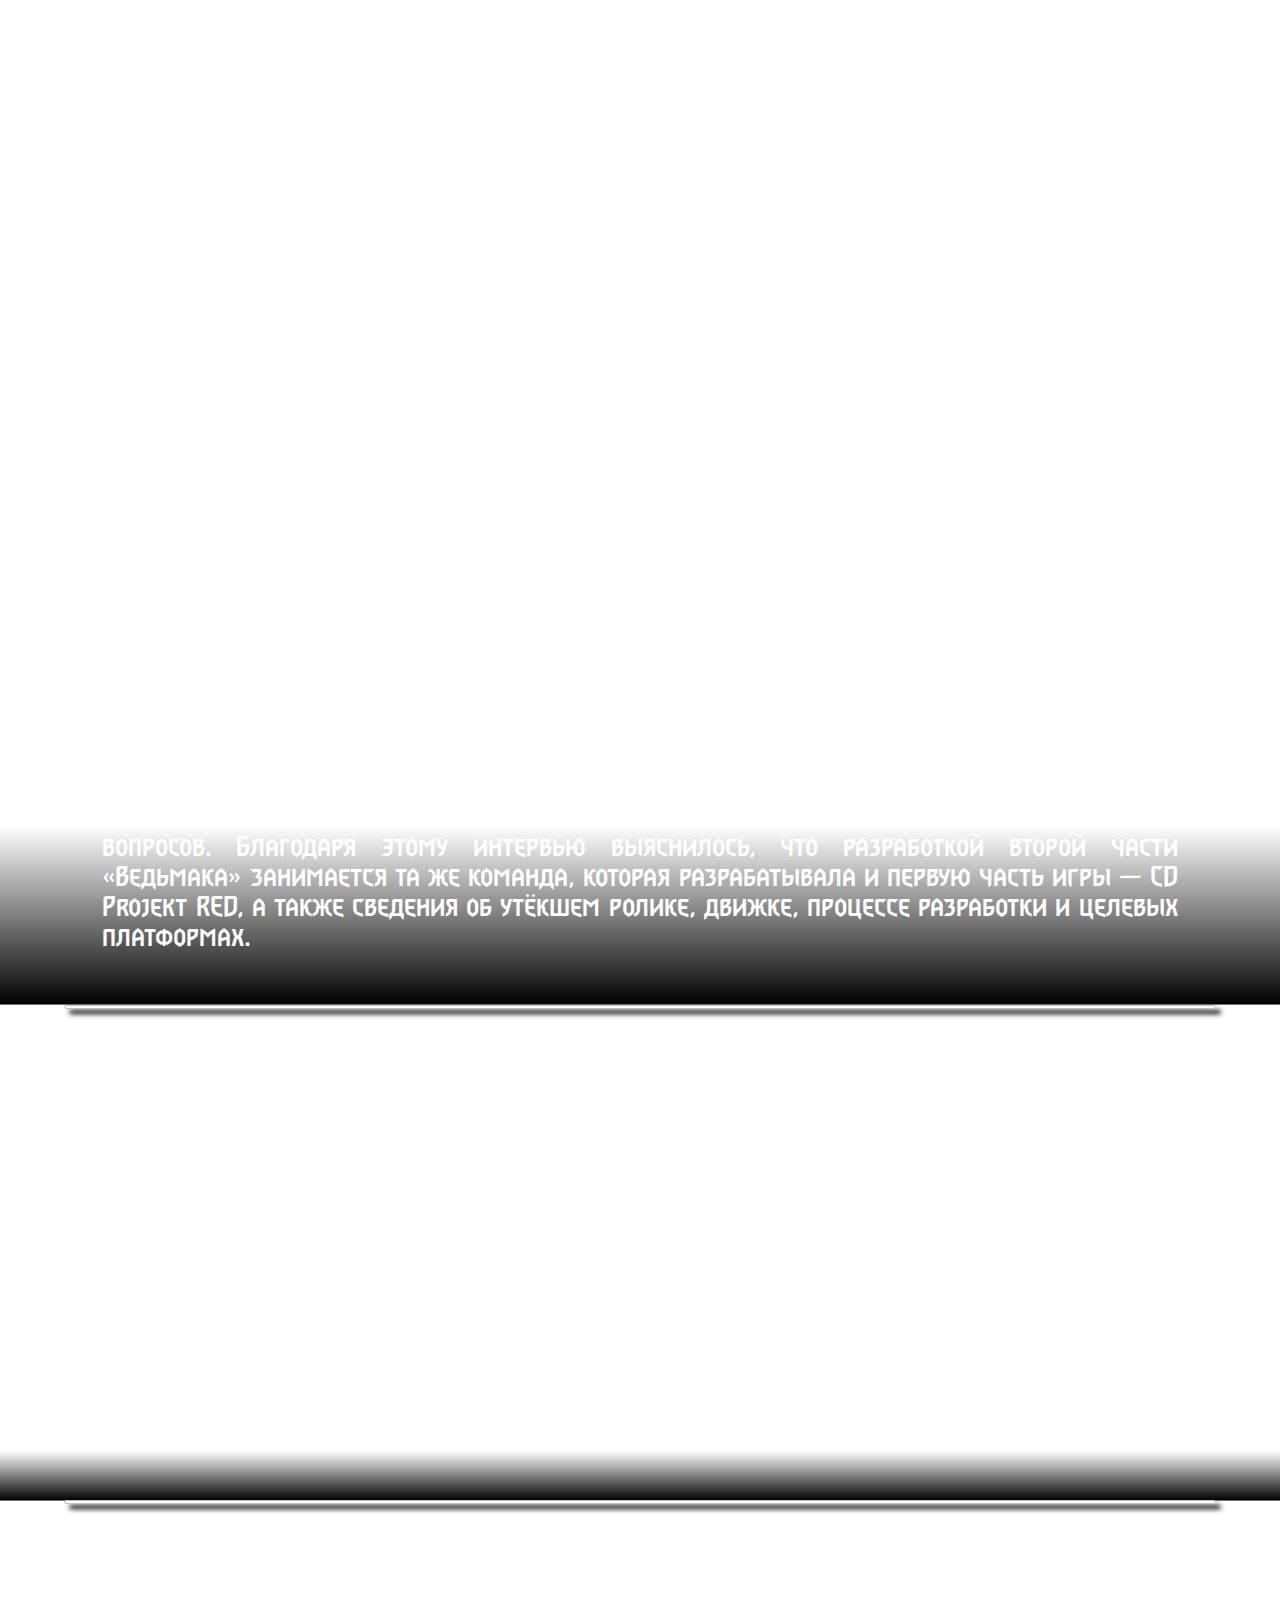
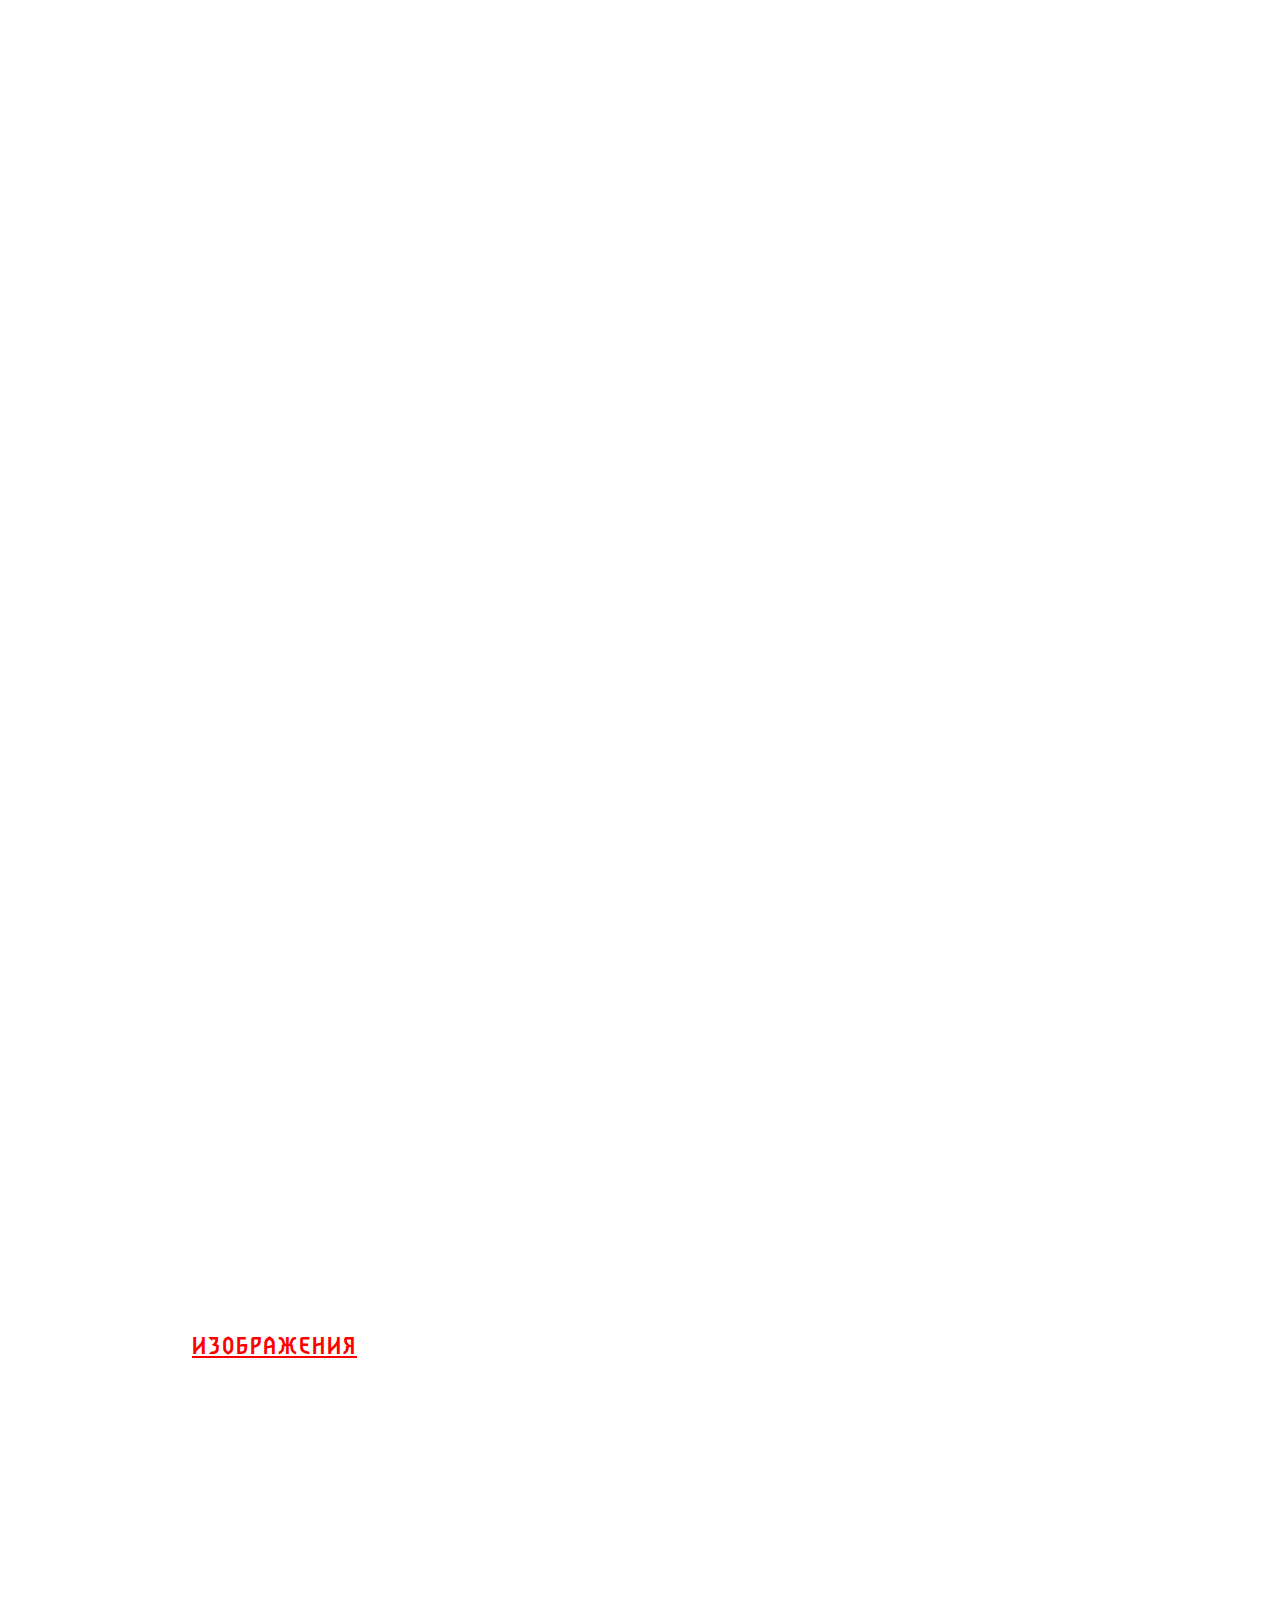
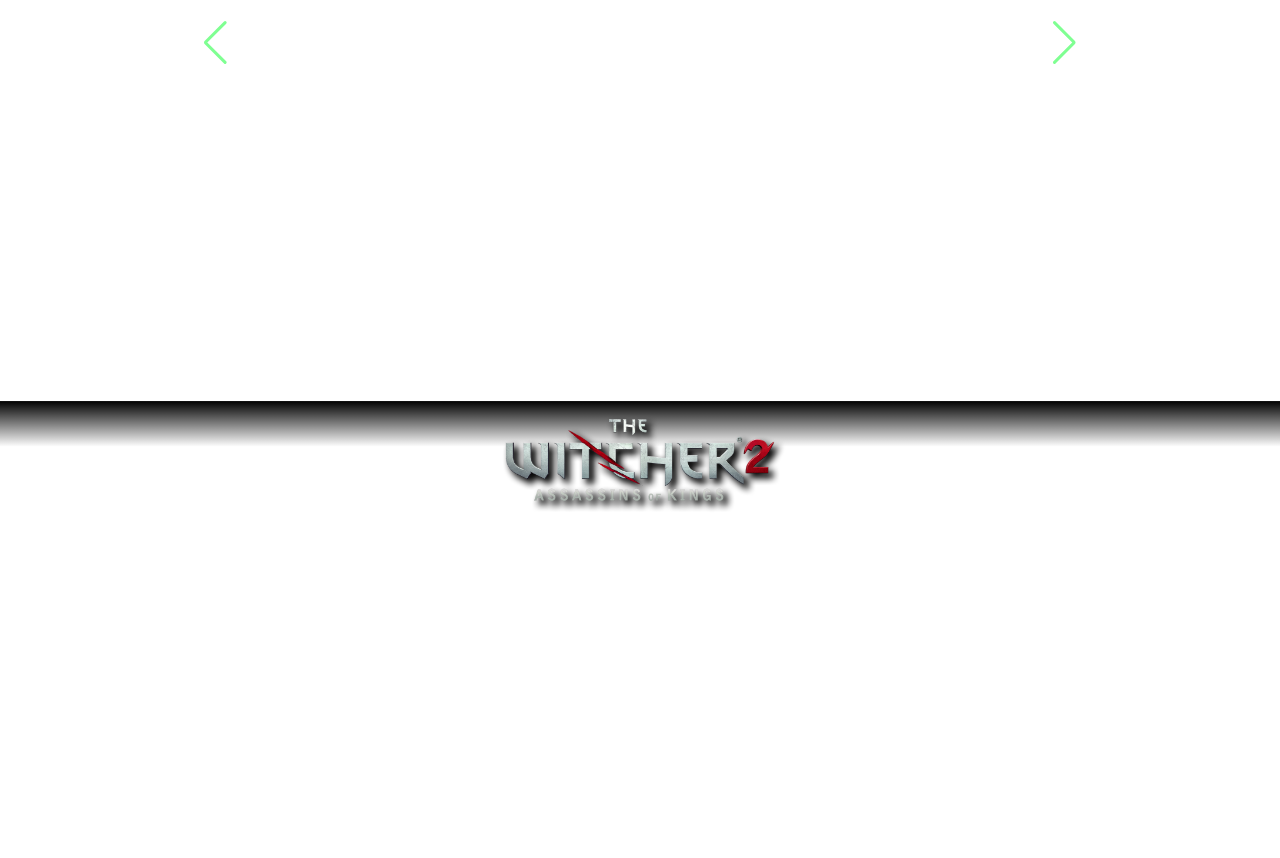
==== commit af0b69c3: "Update Game_2.html" ====
--- a/Game_2.html
+++ b/Game_2.html
@@ -86,7 +86,7 @@
          </div>
         </section>
         <section class="GG" style=" background: url(https://cdn.suwalls.com/wallpapers/games/the-witcher-2-assassins-of-kings-44142-1920x1080.jpg) no-repeat; background-size: cover;
-        background-position-x: center;">
+        background-position-x: center; background-color: rgba(0, 0, 0, .5); background-blend-mode: multiply;">
             <hr color="silver" size="4px" class="hr_style">
             <div class="GG_content_p">
              <h2>Главный герой</h2>  
@@ -321,4 +321,4 @@
     <script src="https://cdn.jsdelivr.net/npm/swiper@9/swiper-bundle.min.js"></script>
     <script src="js/game.js"></script>
 </body>
-</html>+</html>
